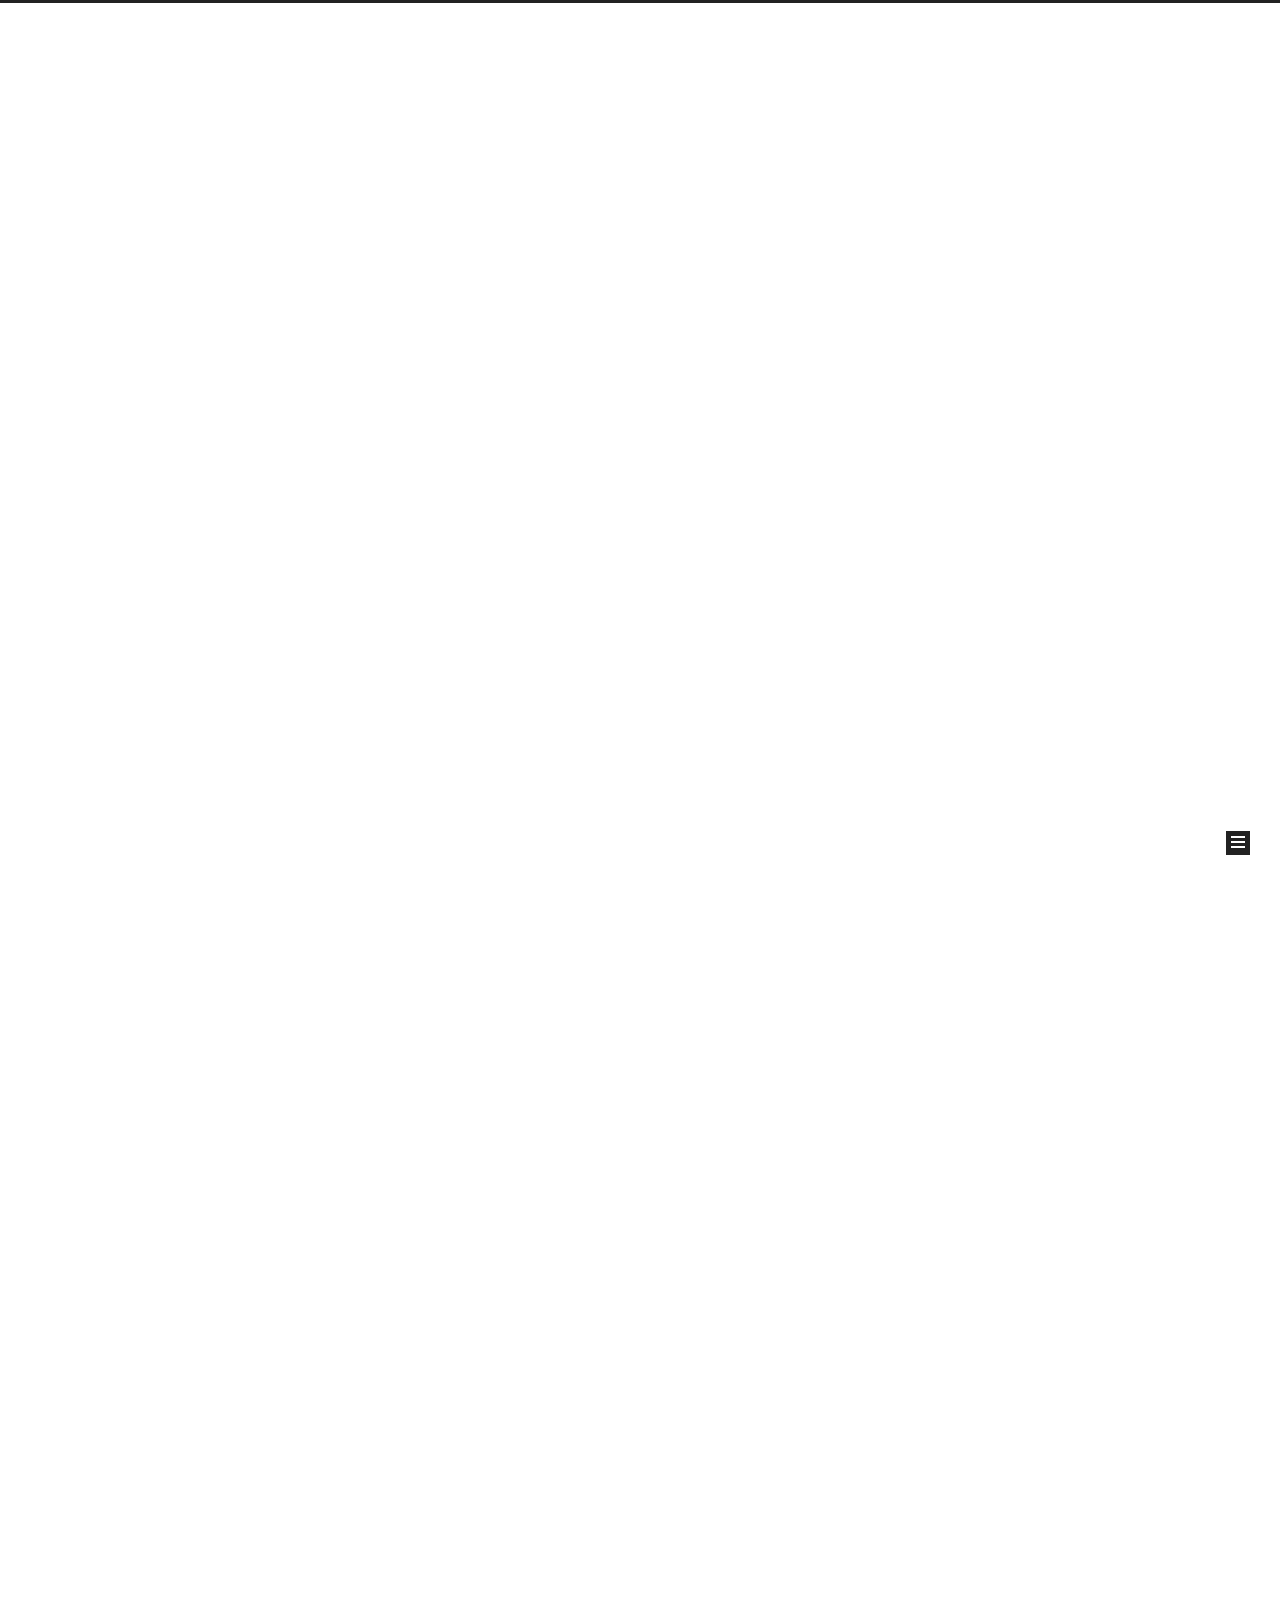
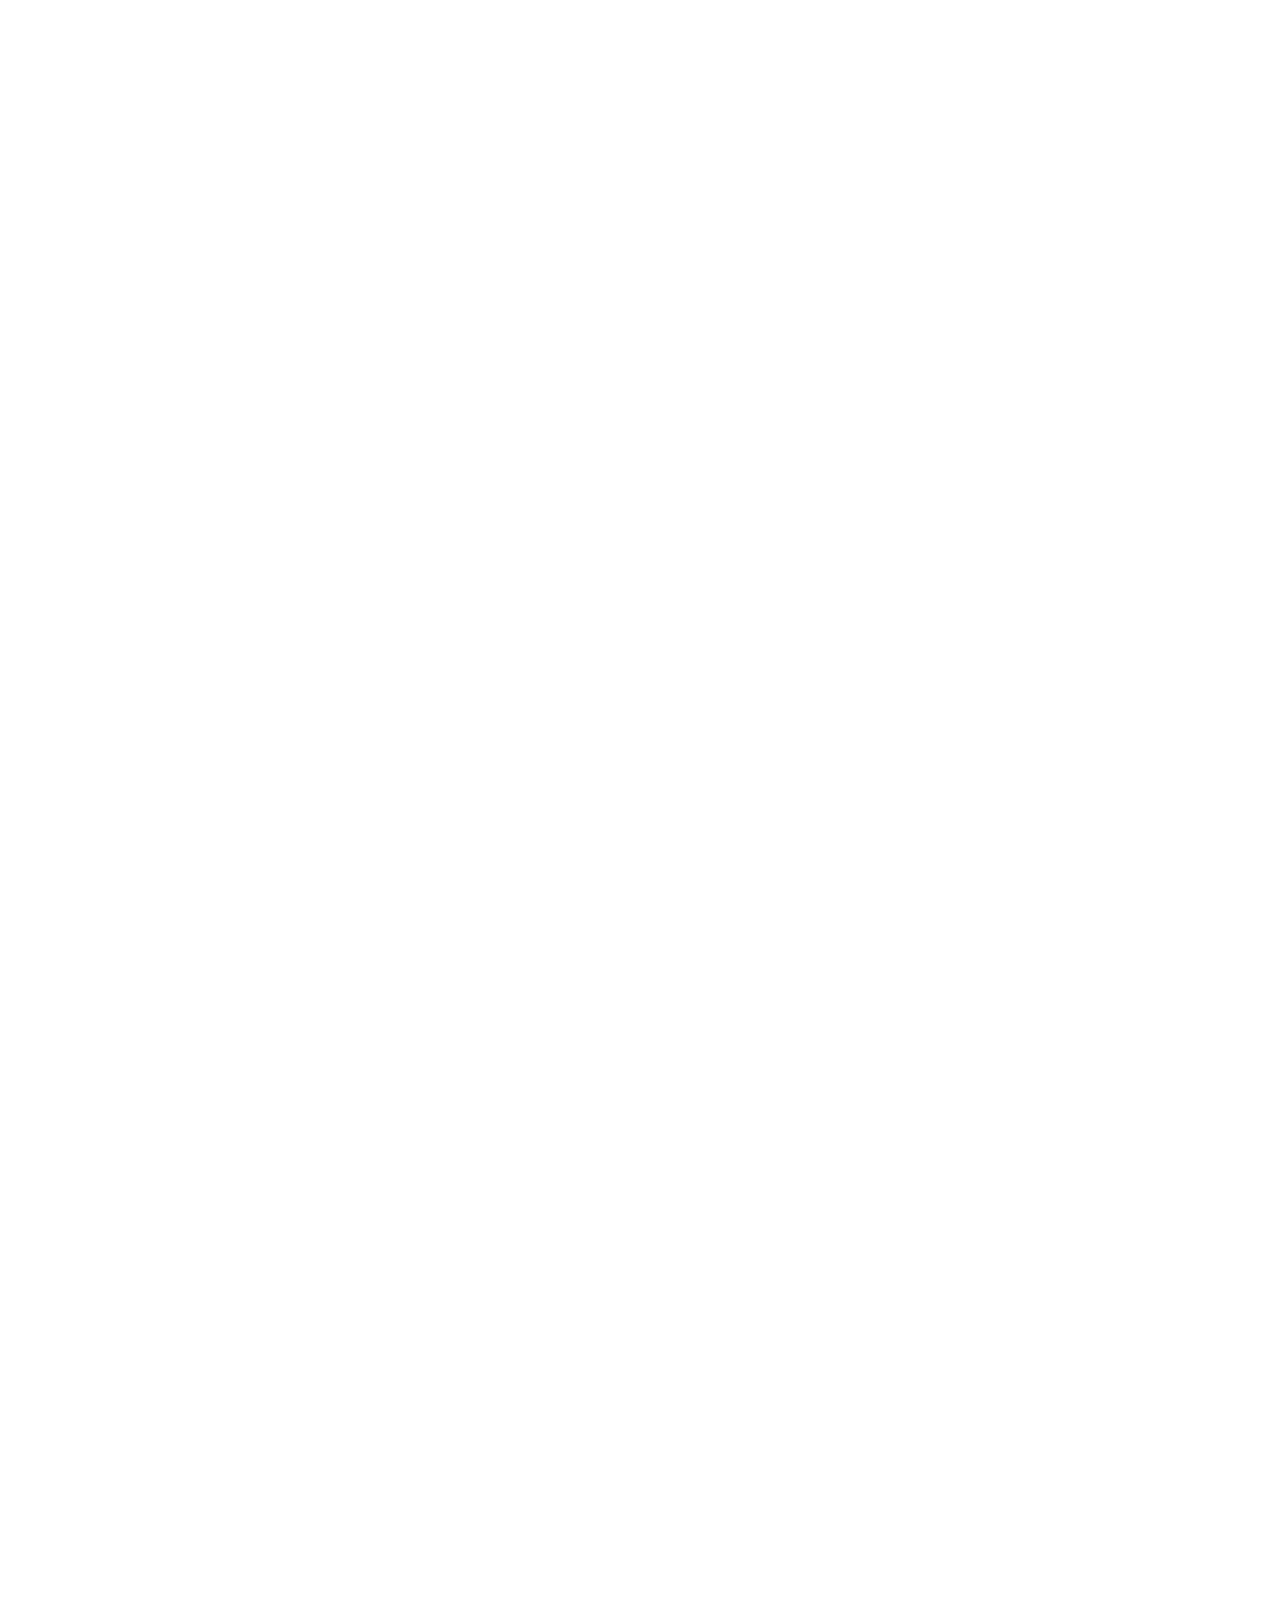
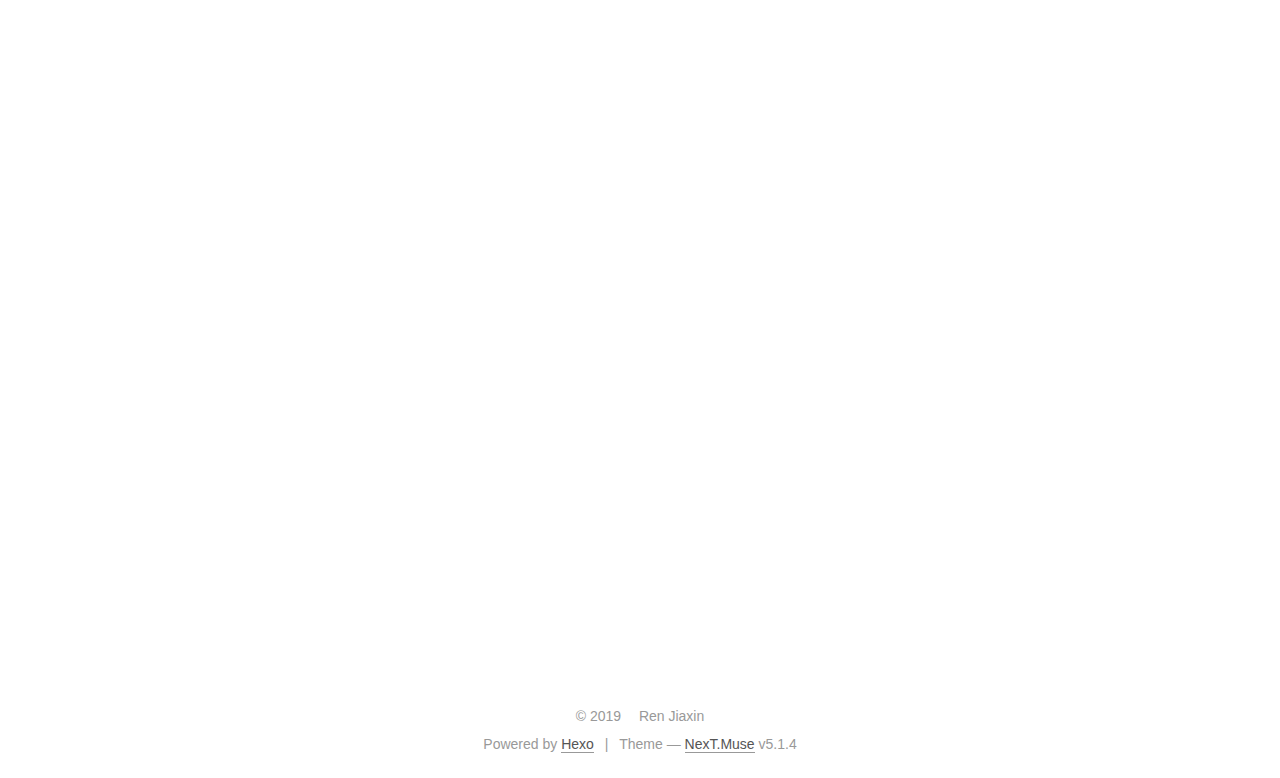
==== index.html @ fa65abf4 "Site updated: 2019-09-02 16:26:08" ====
<!DOCTYPE html>



  


<html class="theme-next muse use-motion" lang="en">
<head><meta name="generator" content="Hexo 3.9.0">
  <meta charset="UTF-8">
<meta http-equiv="X-UA-Compatible" content="IE=edge">
<meta name="viewport" content="width=device-width, initial-scale=1, maximum-scale=1">
<meta name="theme-color" content="#222">









<meta http-equiv="Cache-Control" content="no-transform">
<meta http-equiv="Cache-Control" content="no-siteapp">
















  
  
  <link href="/lib/fancybox/source/jquery.fancybox.css?v=2.1.5" rel="stylesheet" type="text/css">







<link href="/lib/font-awesome/css/font-awesome.min.css?v=4.6.2" rel="stylesheet" type="text/css">

<link href="/css/main.css?v=5.1.4" rel="stylesheet" type="text/css">


  <link rel="apple-touch-icon" sizes="180x180" href="/images/apple-touch-icon-next.png?v=5.1.4">


  <link rel="icon" type="image/png" sizes="32x32" href="/images/favicon-32x32-next.png?v=5.1.4">


  <link rel="icon" type="image/png" sizes="16x16" href="/images/favicon-16x16-next.png?v=5.1.4">


  <link rel="mask-icon" href="/images/logo.svg?v=5.1.4" color="#222">





  <meta name="keywords" content="Hexo, NexT">










<meta property="og:type" content="website">
<meta property="og:title" content="今天也是想当算法狗的一天">
<meta property="og:url" content="http://yoursite.com/index.html">
<meta property="og:site_name" content="今天也是想当算法狗的一天">
<meta property="og:locale" content="en">
<meta name="twitter:card" content="summary">
<meta name="twitter:title" content="今天也是想当算法狗的一天">



<script type="text/javascript" id="hexo.configurations">
  var NexT = window.NexT || {};
  var CONFIG = {
    root: '/',
    scheme: 'Muse',
    version: '5.1.4',
    sidebar: {"position":"left","display":"post","offset":12,"b2t":false,"scrollpercent":false,"onmobile":false},
    fancybox: true,
    tabs: true,
    motion: {"enable":true,"async":false,"transition":{"post_block":"fadeIn","post_header":"slideDownIn","post_body":"slideDownIn","coll_header":"slideLeftIn","sidebar":"slideUpIn"}},
    duoshuo: {
      userId: '0',
      author: 'Author'
    },
    algolia: {
      applicationID: '',
      apiKey: '',
      indexName: '',
      hits: {"per_page":10},
      labels: {"input_placeholder":"Search for Posts","hits_empty":"We didn't find any results for the search: ${query}","hits_stats":"${hits} results found in ${time} ms"}
    }
  };
</script>



  <link rel="canonical" href="http://yoursite.com/">





  <title>今天也是想当算法狗的一天</title>
  








</head>

<body itemscope itemtype="http://schema.org/WebPage" lang="en">

  
  
    
  

  <div class="container sidebar-position-left 
  page-home">
    <div class="headband"></div>

    <header id="header" class="header" itemscope itemtype="http://schema.org/WPHeader">
      <div class="header-inner"><div class="site-brand-wrapper">
  <div class="site-meta ">
    

    <div class="custom-logo-site-title">
      <a href="/" class="brand" rel="start">
        <span class="logo-line-before"><i></i></span>
        <span class="site-title">今天也是想当算法狗的一天</span>
        <span class="logo-line-after"><i></i></span>
      </a>
    </div>
      
        <p class="site-subtitle"></p>
      
  </div>

  <div class="site-nav-toggle">
    <button>
      <span class="btn-bar"></span>
      <span class="btn-bar"></span>
      <span class="btn-bar"></span>
    </button>
  </div>
</div>

<nav class="site-nav">
  

  
    <ul id="menu" class="menu">
      
        
        <li class="menu-item menu-item-home">
          <a href="/" rel="section">
            
              <i class="menu-item-icon fa fa-fw fa-home"></i> <br>
            
            Home
          </a>
        </li>
      
        
        <li class="menu-item menu-item-archives">
          <a href="/archives/" rel="section">
            
              <i class="menu-item-icon fa fa-fw fa-archive"></i> <br>
            
            Archives
          </a>
        </li>
      

      
    </ul>
  

  
</nav>



 </div>
    </header>

    <main id="main" class="main">
      <div class="main-inner">
        <div class="content-wrap">
          <div id="content" class="content">
            
  <section id="posts" class="posts-expand">
    
      

  

  
  
  

  <article class="post post-type-normal" itemscope itemtype="http://schema.org/Article">
  
  
  
  <div class="post-block">
    <link itemprop="mainEntityOfPage" href="http://yoursite.com/2019/09/02/numpy&pandas/">

    <span hidden itemprop="author" itemscope itemtype="http://schema.org/Person">
      <meta itemprop="name" content="Ren Jiaxin">
      <meta itemprop="description" content>
      <meta itemprop="image" content="/images/avatar.gif">
    </span>

    <span hidden itemprop="publisher" itemscope itemtype="http://schema.org/Organization">
      <meta itemprop="name" content="今天也是想当算法狗的一天">
    </span>

    
      <header class="post-header">

        
        
          <h1 class="post-title" itemprop="name headline">
                
                <a class="post-title-link" href="/2019/09/02/numpy&pandas/" itemprop="url">Numpy and Pandas</a></h1>
        

        <div class="post-meta">
          <span class="post-time">
            
              <span class="post-meta-item-icon">
                <i class="fa fa-calendar-o"></i>
              </span>
              
                <span class="post-meta-item-text">Posted on</span>
              
              <time title="Post created" itemprop="dateCreated datePublished" datetime="2019-09-02T16:17:01+08:00">
                2019-09-02
              </time>
            

            

            
          </span>

          
            <span class="post-category">
            
              <span class="post-meta-divider">|</span>
            
              <span class="post-meta-item-icon">
                <i class="fa fa-folder-o"></i>
              </span>
              
                <span class="post-meta-item-text">In</span>
              
              
                <span itemprop="about" itemscope itemtype="http://schema.org/Thing">
                  <a href="/categories/机器学习/" itemprop="url" rel="index">
                    <span itemprop="name">机器学习</span>
                  </a>
                </span>

                
                
              
            </span>
          

          
            
          

          
          

          

          

          

        </div>
      </header>
    

    
    
    
    <div class="post-body" itemprop="articleBody">

      
      

      
        
          
            <h2 id="Numpy"><a href="#Numpy" class="headerlink" title="Numpy"></a>Numpy</h2><h3 id="1-numpy-对文本的编辑"><a href="#1-numpy-对文本的编辑" class="headerlink" title="1.numpy 对文本的编辑"></a>1.numpy 对文本的编辑</h3><figure class="highlight c"><table><tr><td class="gutter"><pre><span class="line">1</span><br><span class="line">2</span><br><span class="line">3</span><br><span class="line">4</span><br><span class="line">5</span><br><span class="line">6</span><br><span class="line">7</span><br><span class="line">8</span><br></pre></td><td class="code"><pre><span class="line"><span class="keyword">import</span> numpy as np</span><br><span class="line"></span><br><span class="line">filename = '/Users/renjiaxin/Downloads/numpy/test.txt'</span><br><span class="line">file = open(filename,mode=<span class="string">'r'</span>)</span><br><span class="line">text = file.read()</span><br><span class="line">print(file.closed)</span><br><span class="line">file.close()</span><br><span class="line">print(text)</span><br></pre></td></tr></table></figure>

<h3 id="2-numpy对矩阵的操作"><a href="#2-numpy对矩阵的操作" class="headerlink" title="2.numpy对矩阵的操作"></a>2.numpy对矩阵的操作</h3><h4 id="①-矩阵的特性"><a href="#①-矩阵的特性" class="headerlink" title="① 矩阵的特性"></a>① 矩阵的特性</h4><figure class="highlight python"><table><tr><td class="gutter"><pre><span class="line">1</span><br><span class="line">2</span><br><span class="line">3</span><br><span class="line">4</span><br><span class="line">5</span><br><span class="line">6</span><br><span class="line">7</span><br></pre></td><td class="code"><pre><span class="line"><span class="keyword">import</span> numpy <span class="keyword">as</span> np</span><br><span class="line"></span><br><span class="line">array = np.array([[<span class="number">1</span>,<span class="number">2</span>,<span class="number">3</span>],[<span class="number">2</span>,<span class="number">3</span>,<span class="number">4</span>]])</span><br><span class="line">print(array)</span><br><span class="line">print(<span class="string">'Number of dim'</span>,array.ndim) <span class="comment">#矩阵的维数</span></span><br><span class="line">print(<span class="string">'shape'</span>,array.shape) <span class="comment">#矩阵的形状</span></span><br><span class="line">print(<span class="string">'size'</span>,array.size) <span class="comment">#矩阵的大小</span></span><br></pre></td></tr></table></figure>

<p>result :</p>
<p><img src="resources/76758A1B209EF211E8CE3A8E822C688A.jpg" alt></p>
<h4 id="②-矩阵的创建"><a href="#②-矩阵的创建" class="headerlink" title="② 矩阵的创建"></a>② 矩阵的创建</h4>
          
        
      
    </div>
    
    
    

    

    

    

    <footer class="post-footer">
      

      

      

      
      
        <div class="post-eof"></div>
      
    </footer>
  </div>
  
  
  
  </article>


    
      

  

  
  
  

  <article class="post post-type-通信" itemscope itemtype="http://schema.org/Article">
  
  
  
  <div class="post-block">
    <link itemprop="mainEntityOfPage" href="http://yoursite.com/2019/09/02/communication/">

    <span hidden itemprop="author" itemscope itemtype="http://schema.org/Person">
      <meta itemprop="name" content="Ren Jiaxin">
      <meta itemprop="description" content>
      <meta itemprop="image" content="/images/avatar.gif">
    </span>

    <span hidden itemprop="publisher" itemscope itemtype="http://schema.org/Organization">
      <meta itemprop="name" content="今天也是想当算法狗的一天">
    </span>

    
      <header class="post-header">

        
        
          <h1 class="post-title" itemprop="name headline">
                
                <a class="post-title-link" href="/2019/09/02/communication/" itemprop="url">通信和机器学习深度学习的结合</a></h1>
        

        <div class="post-meta">
          <span class="post-time">
            
              <span class="post-meta-item-icon">
                <i class="fa fa-calendar-o"></i>
              </span>
              
                <span class="post-meta-item-text">Posted on</span>
              
              <time title="Post created" itemprop="dateCreated datePublished" datetime="2019-09-02T16:15:08+08:00">
                2019-09-02
              </time>
            

            

            
          </span>

          
            <span class="post-category">
            
              <span class="post-meta-divider">|</span>
            
              <span class="post-meta-item-icon">
                <i class="fa fa-folder-o"></i>
              </span>
              
                <span class="post-meta-item-text">In</span>
              
              
                <span itemprop="about" itemscope itemtype="http://schema.org/Thing">
                  <a href="/categories/通信/" itemprop="url" rel="index">
                    <span itemprop="name">通信</span>
                  </a>
                </span>

                
                
              
            </span>
          

          

          
          

          

          

          

        </div>
      </header>
    

    
    
    
    <div class="post-body" itemprop="articleBody">

      
      

      
        
          
            <h2 id="信道估计"><a href="#信道估计" class="headerlink" title="信道估计"></a>信道估计</h2><p>&ensp;&ensp;&ensp;&ensp;在大规模 MIMO 波束毫米波场景下，信道估计极具挑战性，尤其是在天线阵列密集、接收机配备的射频链路受限的场景。</p>
<h4 id="1-Deep-learning-based-channel-estimation-for-beamspace-mmWave-massive-MIMO-systems"><a href="#1-Deep-learning-based-channel-estimation-for-beamspace-mmWave-massive-MIMO-systems" class="headerlink" title="1.Deep learning-based channel estimation for beamspace mmWave massive MIMO systems"></a>1.<a href="https://arxiv.org/pdf/1802.01290.pdf" target="_blank" rel="noopener">Deep learning-based channel estimation for beamspace mmWave massive MIMO systems</a></h4><p>&ensp;&ensp;&ensp;&ensp;LDAMP网络来解决这一信道估计问题。该网络将信道矩阵视作二维图像作为输入，并将降噪的卷积神经网络融合到迭代信号重建算法中进行信道估计。它不是直接从含有噪声的信道图像中学习信道图像，而是先学习残余噪声，然后通过相减操作获得信道估计的图像。</p>
<hr>
<h4 id="2-Learning-the-MMSE-channel-estimator"><a href="#2-Learning-the-MMSE-channel-estimator" class="headerlink" title="2.Learning the MMSE channel estimator"></a>2.<a href="https://arxiv.org/pdf/1707.05674.pdf" target="_blank" rel="noopener">Learning the MMSE channel estimator</a></h4><p>&ensp;&ensp;&ensp;&ensp;基于深度学习的信道估计器，其中估计的信道向量为条件高斯随机变量，协方差矩阵具有随机性。如果协方差矩阵具有特普利兹特性和移不变的结构特性，则 MMSE 信道估计器的复杂度将降低很多。在信道的协方差矩阵不具备上述特性时，信道估计的复杂度将会变得很大。为了降低信道估计的复杂度，论文仍假设采用 MMSE的结构模型，并利用 CNN 对误差进行补偿。</p>
<hr>
<h2 id="信号检测"><a href="#信号检测" class="headerlink" title="信号检测"></a>信号检测</h2><h4 id="1-Power-of-deep-learning-for-channel-estimation-and-signal-detection-in-OFDM-systems"><a href="#1-Power-of-deep-learning-for-channel-estimation-and-signal-detection-in-OFDM-systems" class="headerlink" title="1. Power of deep learning for channel estimation and signal detection in OFDM systems"></a>1.<a href="https://arxiv.org/pdf/1708.08514.pdf" target="_blank" rel="noopener"> Power of deep learning for channel estimation and signal detection in OFDM systems</a></h4><p>&ensp;&ensp;&ensp;&ensp;利用 DNN 实现 OFDM系统中的信号检测问题。论文将信道估计和信号检测视为一个整体，直接用 DNN 实现由接收信号到原始信号的映射。<br>&ensp;&ensp;&ensp;&ensp;缺点：1.训练时间和复杂度较高；2.非线性情况还没有得到很好地解决。</p>
<h4 id="2-Deep-MIMO-detection"><a href="#2-Deep-MIMO-detection" class="headerlink" title="2.Deep MIMO detection"></a>2.<a href="https://arxiv.org/pdf/1706.01151.pdf" target="_blank" rel="noopener">Deep MIMO detection</a></h4><p>&ensp;&ensp;&ensp;&ensp; MIMO 系统的信号重建问题，提出了信号检测算法 DetNet。DetNet 在最大似然法基础上加入梯度下降算法，从而生成一个深度学习网络。</p>
<hr>
<h2 id="信道状态信息-CSI-的反馈与重建"><a href="#信道状态信息-CSI-的反馈与重建" class="headerlink" title="信道状态信息(CSI)的反馈与重建"></a>信道状态信息(CSI)的反馈与重建</h2><hr>
<h2 id="信道解码"><a href="#信道解码" class="headerlink" title="信道解码"></a>信道解码</h2><hr>
<h2 id="端到端的通信系统"><a href="#端到端的通信系统" class="headerlink" title="端到端的通信系统"></a>端到端的通信系统</h2><p>###PAPR的非线性</p>

          
        
      
    </div>
    
    
    

    

    

    

    <footer class="post-footer">
      

      

      

      
      
        <div class="post-eof"></div>
      
    </footer>
  </div>
  
  
  
  </article>


    
      

  

  
  
  

  <article class="post post-type-normal" itemscope itemtype="http://schema.org/Article">
  
  
  
  <div class="post-block">
    <link itemprop="mainEntityOfPage" href="http://yoursite.com/2019/09/02/hello-world/">

    <span hidden itemprop="author" itemscope itemtype="http://schema.org/Person">
      <meta itemprop="name" content="Ren Jiaxin">
      <meta itemprop="description" content>
      <meta itemprop="image" content="/images/avatar.gif">
    </span>

    <span hidden itemprop="publisher" itemscope itemtype="http://schema.org/Organization">
      <meta itemprop="name" content="今天也是想当算法狗的一天">
    </span>

    
      <header class="post-header">

        
        
          <h1 class="post-title" itemprop="name headline">
                
                <a class="post-title-link" href="/2019/09/02/hello-world/" itemprop="url">Hello World</a></h1>
        

        <div class="post-meta">
          <span class="post-time">
            
              <span class="post-meta-item-icon">
                <i class="fa fa-calendar-o"></i>
              </span>
              
                <span class="post-meta-item-text">Posted on</span>
              
              <time title="Post created" itemprop="dateCreated datePublished" datetime="2019-09-02T15:06:28+08:00">
                2019-09-02
              </time>
            

            

            
          </span>

          

          
            
          

          
          

          

          

          

        </div>
      </header>
    

    
    
    
    <div class="post-body" itemprop="articleBody">

      
      

      
        
          
            <p>Welcome to <a href="https://hexo.io/" target="_blank" rel="noopener">Hexo</a>! This is your very first post. Check <a href="https://hexo.io/docs/" target="_blank" rel="noopener">documentation</a> for more info. If you get any problems when using Hexo, you can find the answer in <a href="https://hexo.io/docs/troubleshooting.html" target="_blank" rel="noopener">troubleshooting</a> or you can ask me on <a href="https://github.com/hexojs/hexo/issues" target="_blank" rel="noopener">GitHub</a>.</p>
<h2 id="Quick-Start"><a href="#Quick-Start" class="headerlink" title="Quick Start"></a>Quick Start</h2><h3 id="Create-a-new-post"><a href="#Create-a-new-post" class="headerlink" title="Create a new post"></a>Create a new post</h3><figure class="highlight bash"><table><tr><td class="gutter"><pre><span class="line">1</span><br></pre></td><td class="code"><pre><span class="line">$ hexo new <span class="string">"My New Post"</span></span><br></pre></td></tr></table></figure>

<p>More info: <a href="https://hexo.io/docs/writing.html" target="_blank" rel="noopener">Writing</a></p>
<h3 id="Run-server"><a href="#Run-server" class="headerlink" title="Run server"></a>Run server</h3><figure class="highlight bash"><table><tr><td class="gutter"><pre><span class="line">1</span><br></pre></td><td class="code"><pre><span class="line">$ hexo server</span><br></pre></td></tr></table></figure>

<p>More info: <a href="https://hexo.io/docs/server.html" target="_blank" rel="noopener">Server</a></p>
<h3 id="Generate-static-files"><a href="#Generate-static-files" class="headerlink" title="Generate static files"></a>Generate static files</h3><figure class="highlight bash"><table><tr><td class="gutter"><pre><span class="line">1</span><br></pre></td><td class="code"><pre><span class="line">$ hexo generate</span><br></pre></td></tr></table></figure>

<p>More info: <a href="https://hexo.io/docs/generating.html" target="_blank" rel="noopener">Generating</a></p>
<h3 id="Deploy-to-remote-sites"><a href="#Deploy-to-remote-sites" class="headerlink" title="Deploy to remote sites"></a>Deploy to remote sites</h3><figure class="highlight bash"><table><tr><td class="gutter"><pre><span class="line">1</span><br></pre></td><td class="code"><pre><span class="line">$ hexo deploy</span><br></pre></td></tr></table></figure>

<p>More info: <a href="https://hexo.io/docs/deployment.html" target="_blank" rel="noopener">Deployment</a></p>

          
        
      
    </div>
    
    
    

    

    

    

    <footer class="post-footer">
      

      

      

      
      
        <div class="post-eof"></div>
      
    </footer>
  </div>
  
  
  
  </article>


    
  </section>

  


          </div>
          


          

        </div>
        
          
  
  <div class="sidebar-toggle">
    <div class="sidebar-toggle-line-wrap">
      <span class="sidebar-toggle-line sidebar-toggle-line-first"></span>
      <span class="sidebar-toggle-line sidebar-toggle-line-middle"></span>
      <span class="sidebar-toggle-line sidebar-toggle-line-last"></span>
    </div>
  </div>

  <aside id="sidebar" class="sidebar">
    
    <div class="sidebar-inner">

      

      

      <section class="site-overview-wrap sidebar-panel sidebar-panel-active">
        <div class="site-overview">
          <div class="site-author motion-element" itemprop="author" itemscope itemtype="http://schema.org/Person">
            
              <p class="site-author-name" itemprop="name">Ren Jiaxin</p>
              <p class="site-description motion-element" itemprop="description"></p>
          </div>

          <nav class="site-state motion-element">

            
              <div class="site-state-item site-state-posts">
              
                <a href="/archives/">
              
                  <span class="site-state-item-count">3</span>
                  <span class="site-state-item-name">posts</span>
                </a>
              </div>
            

            
              
              
              <div class="site-state-item site-state-categories">
                <a href="/categories/index.html">
                  <span class="site-state-item-count">2</span>
                  <span class="site-state-item-name">categories</span>
                </a>
              </div>
            

            
              
              
              <div class="site-state-item site-state-tags">
                <a href="/tags/index.html">
                  <span class="site-state-item-count">2</span>
                  <span class="site-state-item-name">tags</span>
                </a>
              </div>
            

          </nav>

          

          

          
          

          
          

          

        </div>
      </section>

      

      

    </div>
  </aside>


        
      </div>
    </main>

    <footer id="footer" class="footer">
      <div class="footer-inner">
        <div class="copyright">&copy; <span itemprop="copyrightYear">2019</span>
  <span class="with-love">
    <i class="fa fa-user"></i>
  </span>
  <span class="author" itemprop="copyrightHolder">Ren Jiaxin</span>

  
</div>


  <div class="powered-by">Powered by <a class="theme-link" target="_blank" href="https://hexo.io">Hexo</a></div>



  <span class="post-meta-divider">|</span>



  <div class="theme-info">Theme &mdash; <a class="theme-link" target="_blank" href="https://github.com/iissnan/hexo-theme-next">NexT.Muse</a> v5.1.4</div>




        







        
      </div>
    </footer>

    
      <div class="back-to-top">
        <i class="fa fa-arrow-up"></i>
        
      </div>
    

    

  </div>

  

<script type="text/javascript">
  if (Object.prototype.toString.call(window.Promise) !== '[object Function]') {
    window.Promise = null;
  }
</script>









  












  
  
    <script type="text/javascript" src="/lib/jquery/index.js?v=2.1.3"></script>
  

  
  
    <script type="text/javascript" src="/lib/fastclick/lib/fastclick.min.js?v=1.0.6"></script>
  

  
  
    <script type="text/javascript" src="/lib/jquery_lazyload/jquery.lazyload.js?v=1.9.7"></script>
  

  
  
    <script type="text/javascript" src="/lib/velocity/velocity.min.js?v=1.2.1"></script>
  

  
  
    <script type="text/javascript" src="/lib/velocity/velocity.ui.min.js?v=1.2.1"></script>
  

  
  
    <script type="text/javascript" src="/lib/fancybox/source/jquery.fancybox.pack.js?v=2.1.5"></script>
  


  


  <script type="text/javascript" src="/js/src/utils.js?v=5.1.4"></script>

  <script type="text/javascript" src="/js/src/motion.js?v=5.1.4"></script>



  
  

  

  


  <script type="text/javascript" src="/js/src/bootstrap.js?v=5.1.4"></script>



  


  




	





  





  












  





  

  

  

  
  

  

  

  

</body>
</html>
---- css/main.css ----
/* normalize.css v3.0.2 | MIT License | git.io/normalize */
html {
  font-family: sans-serif; /* 1 */
  -ms-text-size-adjust: 100%; /* 2 */
  -webkit-text-size-adjust: 100%; /* 2 */
}
body {
  margin: 0;
}
article,
aside,
details,
figcaption,
figure,
footer,
header,
hgroup,
main,
menu,
nav,
section,
summary {
  display: block;
}
audio,
canvas,
progress,
video {
  display: inline-block; /* 1 */
  vertical-align: baseline; /* 2 */
}
audio:not([controls]) {
  display: none;
  height: 0;
}
[hidden],
template {
  display: none;
}
a {
  background-color: transparent;
}
a:active,
a:hover {
  outline: 0;
}
abbr[title] {
  border-bottom: 1px dotted;
}
b,
strong {
  font-weight: bold;
}
dfn {
  font-style: italic;
}
h1 {
  font-size: 2em;
  margin: 0.67em 0;
}
mark {
  background: #ff0;
  color: #000;
}
small {
  font-size: 80%;
}
sub,
sup {
  font-size: 75%;
  line-height: 0;
  position: relative;
  vertical-align: baseline;
}
sup {
  top: -0.5em;
}
sub {
  bottom: -0.25em;
}
img {
  border: 0;
}
svg:not(:root) {
  overflow: hidden;
}
figure {
  margin: 1em 40px;
}
hr {
  -moz-box-sizing: content-box;
  box-sizing: content-box;
  height: 0;
}
pre {
  overflow: auto;
}
code,
kbd,
pre,
samp {
  font-family: monospace, monospace;
  font-size: 1em;
}
button,
input,
optgroup,
select,
textarea {
  color: inherit; /* 1 */
  font: inherit; /* 2 */
  margin: 0; /* 3 */
}
button {
  overflow: visible;
}
button,
select {
  text-transform: none;
}
button,
html input[type="button"],
input[type="reset"],
input[type="submit"] {
  -webkit-appearance: button; /* 2 */
  cursor: pointer; /* 3 */
}
button[disabled],
html input[disabled] {
  cursor: default;
}
button::-moz-focus-inner,
input::-moz-focus-inner {
  border: 0;
  padding: 0;
}
input {
  line-height: normal;
}
input[type="checkbox"],
input[type="radio"] {
  box-sizing: border-box; /* 1 */
  padding: 0; /* 2 */
}
input[type="number"]::-webkit-inner-spin-button,
input[type="number"]::-webkit-outer-spin-button {
  height: auto;
}
input[type="search"] {
  -webkit-appearance: textfield; /* 1 */
  -moz-box-sizing: content-box;
  -webkit-box-sizing: content-box; /* 2 */
  box-sizing: content-box;
}
input[type="search"]::-webkit-search-cancel-button,
input[type="search"]::-webkit-search-decoration {
  -webkit-appearance: none;
}
fieldset {
  border: 1px solid #c0c0c0;
  margin: 0 2px;
  padding: 0.35em 0.625em 0.75em;
}
legend {
  border: 0; /* 1 */
  padding: 0; /* 2 */
}
textarea {
  overflow: auto;
}
optgroup {
  font-weight: bold;
}
table {
  border-collapse: collapse;
  border-spacing: 0;
}
td,
th {
  padding: 0;
}
::selection {
  background: #262a30;
  color: #fff;
}
body {
  position: relative;
  font-family: 'Lato', "PingFang SC", "Microsoft YaHei", sans-serif;
  font-size: 14px;
  line-height: 2;
  color: #555;
  background: #fff;
}
@media (max-width: 767px) {
  body {
    padding-right: 0 !important;
  }
}
@media (min-width: 768px) and (max-width: 991px) {
  body {
    padding-right: 0 !important;
  }
}
@media (min-width: 1600px) {
  body {
    font-size: 16px;
  }
}
h1,
h2,
h3,
h4,
h5,
h6 {
  margin: 0;
  padding: 0;
  font-weight: bold;
  line-height: 1.5;
  font-family: 'Lato', "PingFang SC", "Microsoft YaHei", sans-serif;
}
h2,
h3,
h4,
h5,
h6 {
  margin: 20px 0 15px;
}
h1 {
  font-size: 22px;
}
@media (max-width: 767px) {
  h1 {
    font-size: 18px;
  }
}
h2 {
  font-size: 20px;
}
@media (max-width: 767px) {
  h2 {
    font-size: 16px;
  }
}
h3 {
  font-size: 18px;
}
@media (max-width: 767px) {
  h3 {
    font-size: 14px;
  }
}
h4 {
  font-size: 16px;
}
@media (max-width: 767px) {
  h4 {
    font-size: 12px;
  }
}
h5 {
  font-size: 14px;
}
@media (max-width: 767px) {
  h5 {
    font-size: 10px;
  }
}
h6 {
  font-size: 12px;
}
@media (max-width: 767px) {
  h6 {
    font-size: 8px;
  }
}
p {
  margin: 0 0 20px 0;
}
a {
  color: #555;
  text-decoration: none;
  outline: none;
  border-bottom: 1px solid #999;
  word-wrap: break-word;
}
a:hover {
  color: #222;
  border-bottom-color: #222;
}
blockquote {
  margin: 0;
  padding: 0;
}
img {
  display: block;
  margin: auto;
  max-width: 100%;
  height: auto;
}
hr {
  margin: 40px 0;
  height: 3px;
  border: none;
  background-color: #ddd;
  background-image: repeating-linear-gradient(-45deg, #fff, #fff 4px, transparent 4px, transparent 8px);
}
blockquote {
  padding: 0 15px;
  color: #666;
  border-left: 4px solid #ddd;
}
blockquote cite::before {
  content: "-";
  padding: 0 5px;
}
dt {
  font-weight: 700;
}
dd {
  margin: 0;
  padding: 0;
}
kbd {
  border: 1px solid #ccc;
  border-radius: 0.2em;
  box-shadow: 0.1em 0.1em 0.2em rgba(0,0,0,0.1);
  background-color: #f9f9f9;
  font-family: inherit;
  background-image: -webkit-linear-gradient(top, #eee, #fff, #eee);
  padding: 0.1em 0.3em;
  white-space: nowrap;
}
.text-left {
  text-align: left;
}
.text-center {
  text-align: center;
}
.text-right {
  text-align: right;
}
.text-justify {
  text-align: justify;
}
.text-nowrap {
  white-space: nowrap;
}
.text-lowercase {
  text-transform: lowercase;
}
.text-uppercase {
  text-transform: uppercase;
}
.text-capitalize {
  text-transform: capitalize;
}
.center-block {
  display: block;
  margin-left: auto;
  margin-right: auto;
}
.clearfix:before,
.clearfix:after {
  content: " ";
  display: table;
}
.clearfix:after {
  clear: both;
}
.pullquote {
  width: 45%;
}
.pullquote.left {
  float: left;
  margin-left: 5px;
  margin-right: 10px;
}
.pullquote.right {
  float: right;
  margin-left: 10px;
  margin-right: 5px;
}
.affix.affix.affix {
  position: fixed;
}
.translation {
  margin-top: -20px;
  font-size: 14px;
  color: #999;
}
.scrollbar-measure {
  width: 100px;
  height: 100px;
  overflow: scroll;
  position: absolute;
  top: -9999px;
}
.use-motion .motion-element {
  opacity: 0;
}
table {
  margin: 20px 0;
  width: 100%;
  border-collapse: collapse;
  border-spacing: 0;
  border: 1px solid #ddd;
  font-size: 14px;
  table-layout: fixed;
  word-wrap: break-all;
}
table>tbody>tr:nth-of-type(odd) {
  background-color: #f9f9f9;
}
table>tbody>tr:hover {
  background-color: #f5f5f5;
}
caption,
th,
td {
  padding: 8px;
  text-align: left;
  vertical-align: middle;
  font-weight: normal;
}
th,
td {
  border-bottom: 3px solid #ddd;
  border-right: 1px solid #eee;
}
th {
  padding-bottom: 10px;
  font-weight: 700;
}
td {
  border-bottom-width: 1px;
}
html,
body {
  height: 100%;
}
.container {
  position: relative;
  min-height: 100%;
}
.header-inner {
  margin: 0 auto;
  padding: 100px 0 70px;
  width: 700px;
}
@media (min-width: 1600px) {
  .container .header-inner {
    width: 900px;
  }
}
.main {
  padding-bottom: 150px;
}
.main-inner {
  margin: 0 auto;
  width: 700px;
}
@media (min-width: 1600px) {
  .container .main-inner {
    width: 900px;
  }
}
.footer {
  position: absolute;
  left: 0;
  bottom: 0;
  width: 100%;
  min-height: 50px;
}
.footer-inner {
  box-sizing: border-box;
  margin: 20px auto;
  width: 700px;
}
@media (min-width: 1600px) {
  .container .footer-inner {
    width: 900px;
  }
}
pre,
.highlight {
  overflow: auto;
  margin: 20px 0;
  padding: 0;
  font-size: 13px;
  color: #4d4d4c;
  background: #f7f7f7;
  line-height: 1.6;
}
pre,
code {
  font-family: consolas, Menlo, "PingFang SC", "Microsoft YaHei", monospace;
}
code {
  padding: 2px 4px;
  word-wrap: break-word;
  color: #555;
  background: #eee;
  border-radius: 3px;
  font-size: 13px;
}
pre {
  padding: 10px;
}
pre code {
  padding: 0;
  color: #4d4d4c;
  background: none;
  text-shadow: none;
}
.highlight {
  border-radius: 1px;
}
.highlight pre {
  border: none;
  margin: 0;
  padding: 10px 0;
}
.highlight table {
  margin: 0;
  width: auto;
  border: none;
}
.highlight td {
  border: none;
  padding: 0;
}
.highlight figcaption {
  font-size: 1em;
  color: #4d4d4c;
  line-height: 1em;
  margin-bottom: 1em;
}
.highlight figcaption:before,
.highlight figcaption:after {
  content: " ";
  display: table;
}
.highlight figcaption:after {
  clear: both;
}
.highlight figcaption a {
  float: right;
  color: #4d4d4c;
}
.highlight figcaption a:hover {
  border-bottom-color: #4d4d4c;
}
.highlight .gutter pre {
  padding-left: 10px;
  padding-right: 10px;
  color: #869194;
  text-align: right;
  background-color: #eff2f3;
}
.highlight .code pre {
  width: 100%;
  padding-left: 10px;
  padding-right: 10px;
  background-color: #f7f7f7;
}
.highlight .line {
  height: 20px;
}
.gutter {
  -webkit-user-select: none;
  -moz-user-select: none;
  -ms-user-select: none;
  user-select: none;
}
.gist table {
  width: auto;
}
.gist table td {
  border: none;
}
pre .deletion {
  background: #fdd;
}
pre .addition {
  background: #dfd;
}
pre .meta {
  color: #8959a8;
}
pre .comment {
  color: #8e908c;
}
pre .variable,
pre .attribute,
pre .tag,
pre .regexp,
pre .ruby .constant,
pre .xml .tag .title,
pre .xml .pi,
pre .xml .doctype,
pre .html .doctype,
pre .css .id,
pre .css .class,
pre .css .pseudo {
  color: #c82829;
}
pre .number,
pre .preprocessor,
pre .built_in,
pre .literal,
pre .params,
pre .constant,
pre .command {
  color: #f5871f;
}
pre .ruby .class .title,
pre .css .rules .attribute,
pre .string,
pre .value,
pre .inheritance,
pre .header,
pre .ruby .symbol,
pre .xml .cdata,
pre .special,
pre .number,
pre .formula {
  color: #718c00;
}
pre .title,
pre .css .hexcolor {
  color: #3e999f;
}
pre .function,
pre .python .decorator,
pre .python .title,
pre .ruby .function .title,
pre .ruby .title .keyword,
pre .perl .sub,
pre .javascript .title,
pre .coffeescript .title {
  color: #4271ae;
}
pre .keyword,
pre .javascript .function {
  color: #8959a8;
}
.full-image.full-image.full-image.full-image {
  border: none;
  max-width: 100%;
  width: auto;
  margin: 20px auto 25px;
}
@media (min-width: 992px) {
  .full-image.full-image.full-image.full-image {
    max-width: none;
    width: 110%;
    margin: 25px -5%;
  }
}
.blockquote-center,
.page-home .post-type-quote blockquote,
.page-post-detail .post-type-quote blockquote {
  position: relative;
  margin: 40px 0;
  padding: 0;
  border-left: none;
  text-align: center;
}
.blockquote-center::before,
.page-home .post-type-quote blockquote::before,
.page-post-detail .post-type-quote blockquote::before,
.blockquote-center::after,
.page-home .post-type-quote blockquote::after,
.page-post-detail .post-type-quote blockquote::after {
  position: absolute;
  content: ' ';
  display: block;
  width: 100%;
  height: 24px;
  opacity: 0.2;
  background-repeat: no-repeat;
  background-position: 0 -6px;
  background-size: 22px 22px;
}
.blockquote-center::before,
.page-home .post-type-quote blockquote::before,
.page-post-detail .post-type-quote blockquote::before {
  top: -20px;
  background-image: url("../images/quote-l.svg");
  border-top: 1px solid #ccc;
}
.blockquote-center::after,
.page-home .post-type-quote blockquote::after,
.page-post-detail .post-type-quote blockquote::after {
  bottom: -20px;
  background-image: url("../images/quote-r.svg");
  border-bottom: 1px solid #ccc;
  background-position: 100% 8px;
}
.blockquote-center p,
.page-home .post-type-quote blockquote p,
.page-post-detail .post-type-quote blockquote p,
.blockquote-center div,
.page-home .post-type-quote blockquote div,
.page-post-detail .post-type-quote blockquote div {
  text-align: center;
}
.post .post-body .group-picture img {
  box-sizing: border-box;
  padding: 0 3px;
  border: none;
}
.post .group-picture-row {
  overflow: hidden;
  margin-top: 6px;
}
.post .group-picture-row:first-child {
  margin-top: 0;
}
.post .group-picture-column {
  float: left;
}
.page-post-detail .post-body .group-picture-column {
  float: none;
  margin-top: 10px;
  width: auto !important;
}
.page-post-detail .post-body .group-picture-column img {
  margin: 0 auto;
}
.page-archive .group-picture-container {
  overflow: hidden;
}
.page-archive .group-picture-row {
  float: left;
}
.page-archive .group-picture-row:first-child {
  margin-top: 6px;
}
.page-archive .group-picture-column {
  max-width: 150px;
  max-height: 150px;
}
.post-body .note {
  position: relative;
  padding: 15px;
  margin-bottom: 20px;
  border: 1px solid #eee;
  border-left-width: 5px;
  border-radius: 3px;
}
.post-body .note h2,
.post-body .note h3,
.post-body .note h4,
.post-body .note h5,
.post-body .note h6 {
  margin-top: 0;
  margin-bottom: 0;
  border-bottom: initial;
  padding-top: 0 !important;
}
.post-body .note p:first-child,
.post-body .note ul:first-child,
.post-body .note ol:first-child,
.post-body .note table:first-child,
.post-body .note pre:first-child,
.post-body .note blockquote:first-child {
  margin-top: 0;
}
.post-body .note p:last-child,
.post-body .note ul:last-child,
.post-body .note ol:last-child,
.post-body .note table:last-child,
.post-body .note pre:last-child,
.post-body .note blockquote:last-child {
  margin-bottom: 0;
}
.post-body .note.default {
  border-left-color: #777;
}
.post-body .note.default h2,
.post-body .note.default h3,
.post-body .note.default h4,
.post-body .note.default h5,
.post-body .note.default h6 {
  color: #777;
}
.post-body .note.primary {
  border-left-color: #6f42c1;
}
.post-body .note.primary h2,
.post-body .note.primary h3,
.post-body .note.primary h4,
.post-body .note.primary h5,
.post-body .note.primary h6 {
  color: #6f42c1;
}
.post-body .note.info {
  border-left-color: #428bca;
}
.post-body .note.info h2,
.post-body .note.info h3,
.post-body .note.info h4,
.post-body .note.info h5,
.post-body .note.info h6 {
  color: #428bca;
}
.post-body .note.success {
  border-left-color: #5cb85c;
}
.post-body .note.success h2,
.post-body .note.success h3,
.post-body .note.success h4,
.post-body .note.success h5,
.post-body .note.success h6 {
  color: #5cb85c;
}
.post-body .note.warning {
  border-left-color: #f0ad4e;
}
.post-body .note.warning h2,
.post-body .note.warning h3,
.post-body .note.warning h4,
.post-body .note.warning h5,
.post-body .note.warning h6 {
  color: #f0ad4e;
}
.post-body .note.danger {
  border-left-color: #d9534f;
}
.post-body .note.danger h2,
.post-body .note.danger h3,
.post-body .note.danger h4,
.post-body .note.danger h5,
.post-body .note.danger h6 {
  color: #d9534f;
}
.post-body .label {
  display: inline;
  padding: 0 2px;
  white-space: nowrap;
}
.post-body .label.default {
  background-color: #f0f0f0;
}
.post-body .label.primary {
  background-color: #efe6f7;
}
.post-body .label.info {
  background-color: #e5f2f8;
}
.post-body .label.success {
  background-color: #e7f4e9;
}
.post-body .label.warning {
  background-color: #fcf6e1;
}
.post-body .label.danger {
  background-color: #fae8eb;
}
.post-body .tabs {
  position: relative;
  display: block;
  margin-bottom: 20px;
  padding-top: 10px;
}
.post-body .tabs ul.nav-tabs {
  margin: 0;
  padding: 0;
  display: flex;
  margin-bottom: -1px;
}
@media (max-width: 413px) {
  .post-body .tabs ul.nav-tabs {
    display: block;
    margin-bottom: 5px;
  }
}
.post-body .tabs ul.nav-tabs li.tab {
  list-style-type: none !important;
  margin: 0 0.25em 0 0;
  border-top: 3px solid transparent;
  border-left: 1px solid transparent;
  border-right: 1px solid transparent;
}
@media (max-width: 413px) {
  .post-body .tabs ul.nav-tabs li.tab {
    margin: initial;
    border-top: 1px solid transparent;
    border-left: 3px solid transparent;
    border-right: 1px solid transparent;
    border-bottom: 1px solid transparent;
  }
}
.post-body .tabs ul.nav-tabs li.tab a {
  outline: 0;
  border-bottom: initial;
  display: block;
  line-height: 1.8em;
  padding: 0.25em 0.75em;
  transition-duration: 0.2s;
  transition-timing-function: ease-out;
  transition-delay: 0s;
}
.post-body .tabs ul.nav-tabs li.tab a i {
  width: 1.285714285714286em;
}
.post-body .tabs ul.nav-tabs li.tab.active {
  border-top: 3px solid #fc6423;
  border-left: 1px solid #ddd;
  border-right: 1px solid #ddd;
  background-color: #fff;
}
@media (max-width: 413px) {
  .post-body .tabs ul.nav-tabs li.tab.active {
    border-top: 1px solid #ddd;
    border-left: 3px solid #fc6423;
    border-right: 1px solid #ddd;
    border-bottom: 1px solid #ddd;
  }
}
.post-body .tabs ul.nav-tabs li.tab.active a {
  cursor: default;
  color: #555;
}
.post-body .tabs .tab-content {
  background-color: #fff;
}
.post-body .tabs .tab-content .tab-pane {
  border: 1px solid #ddd;
  padding: 20px 20px 0 20px;
}
.post-body .tabs .tab-content .tab-pane:not(.active) {
  display: none !important;
}
.post-body .tabs .tab-content .tab-pane.active {
  display: block !important;
}
.btn {
  display: inline-block;
  padding: 0 20px;
  font-size: 14px;
  color: #fff;
  background: #222;
  border: 2px solid #222;
  text-decoration: none;
  border-radius: 0;
  transition-property: background-color;
  transition-duration: 0.2s;
  transition-timing-function: ease-in-out;
  transition-delay: 0s;
  line-height: 2;
}
.btn:hover {
  border-color: #222;
  color: #222;
  background: #fff;
}
.btn +.btn {
  margin: 0 0 8px 8px;
}
.btn .fa-fw {
  width: 1.285714285714286em;
  text-align: left;
}
.btn-bar {
  display: block;
  width: 22px;
  height: 2px;
  background: #555;
  border-radius: 1px;
}
.btn-bar+.btn-bar {
  margin-top: 4px;
}
.pagination {
  margin: 120px 0 40px;
  text-align: center;
  border-top: 1px solid #eee;
}
.page-number-basic,
.pagination .prev,
.pagination .next,
.pagination .page-number,
.pagination .space {
  display: inline-block;
  position: relative;
  top: -1px;
  margin: 0 10px;
  padding: 0 11px;
}
@media (max-width: 767px) {
  .page-number-basic,
  .pagination .prev,
  .pagination .next,
  .pagination .page-number,
  .pagination .space {
    margin: 0 5px;
  }
}
.pagination .prev,
.pagination .next,
.pagination .page-number {
  border-bottom: 0;
  border-top: 1px solid #eee;
  transition-property: border-color;
  transition-duration: 0.2s;
  transition-timing-function: ease-in-out;
  transition-delay: 0s;
}
.pagination .prev:hover,
.pagination .next:hover,
.pagination .page-number:hover {
  border-top-color: #222;
}
.pagination .space {
  padding: 0;
  margin: 0;
}
.pagination .prev {
  margin-left: 0;
}
.pagination .next {
  margin-right: 0;
}
.pagination .page-number.current {
  color: #fff;
  background: #ccc;
  border-top-color: #ccc;
}
@media (max-width: 767px) {
  .pagination {
    border-top: none;
  }
  .pagination .prev,
  .pagination .next,
  .pagination .page-number {
    margin-bottom: 10px;
    border-top: 0;
    border-bottom: 1px solid #eee;
    padding: 0 10px;
  }
  .pagination .prev:hover,
  .pagination .next:hover,
  .pagination .page-number:hover {
    border-bottom-color: #222;
  }
}
.comments {
  margin: 60px 20px 0;
}
.tag-cloud {
  text-align: center;
}
.tag-cloud a {
  display: inline-block;
  margin: 10px;
}
.back-to-top {
  box-sizing: border-box;
  position: fixed;
  bottom: -100px;
  right: 30px;
  z-index: 1050;
  padding: 0 6px;
  width: 24px;
  background: #222;
  font-size: 12px;
  opacity: 1;
  color: #fff;
  cursor: pointer;
  text-align: center;
  -webkit-transform: translateZ(0);
  transition-property: bottom;
  transition-duration: 0.2s;
  transition-timing-function: ease-in-out;
  transition-delay: 0s;
}
@media (min-width: 768px) and (max-width: 991px) {
  .back-to-top {
    display: none !important;
  }
}
@media (max-width: 767px) {
  .back-to-top {
    display: none !important;
  }
}
.back-to-top.back-to-top-on {
  bottom: 19px;
}
.header {
  background: transparent;
}
.header-inner {
  position: relative;
}
.headband {
  height: 3px;
  background: #222;
}
.site-meta {
  margin: 0;
  text-align: center;
}
@media (max-width: 767px) {
  .site-meta {
    text-align: center;
  }
}
.brand {
  position: relative;
  display: inline-block;
  padding: 0 40px;
  color: #fff;
  background: #222;
  border-bottom: none;
}
.brand:hover {
  color: #fff;
}
.logo {
  display: inline-block;
  margin-right: 5px;
  line-height: 36px;
  vertical-align: top;
}
.site-title {
  display: inline-block;
  vertical-align: top;
  line-height: 36px;
  font-size: 20px;
  font-weight: normal;
  font-family: 'Lato', "PingFang SC", "Microsoft YaHei", sans-serif;
}
.site-subtitle {
  margin-top: 10px;
  font-size: 13px;
  color: #999;
}
.use-motion .brand {
  opacity: 0;
}
.use-motion .logo,
.use-motion .site-title,
.use-motion .site-subtitle {
  opacity: 0;
  position: relative;
  top: -10px;
}
.site-nav-toggle {
  display: none;
  position: absolute;
  top: 10px;
  left: 10px;
}
@media (max-width: 767px) {
  .site-nav-toggle {
    display: block;
  }
}
.site-nav-toggle button {
  margin-top: 2px;
  padding: 9px 10px;
  background: transparent;
  border: none;
}
@media (max-width: 767px) {
  .site-nav {
    display: none;
    margin: 0 -10px;
    padding: 0 10px;
    clear: both;
    border-top: 1px solid #ddd;
  }
}
@media (min-width: 768px) and (max-width: 991px) {
  .site-nav {
    display: block !important;
  }
}
@media (min-width: 992px) {
  .site-nav {
    display: block !important;
  }
}
.menu {
  margin-top: 20px;
  padding-left: 0;
  text-align: center;
}
.menu .menu-item {
  display: inline-block;
  margin: 0 10px;
  list-style: none;
}
@media screen and (max-width: 767px) {
  .menu .menu-item {
    margin-top: 10px;
  }
}
.menu .menu-item a {
  display: block;
  font-size: 13px;
  line-height: inherit;
  border-bottom: 1px solid transparent;
  transition-property: border-color;
  transition-duration: 0.2s;
  transition-timing-function: ease-in-out;
  transition-delay: 0s;
}
.menu .menu-item a:hover {
  border-bottom-color: #222;
}
.menu .menu-item .fa {
  margin-right: 5px;
}
.use-motion .menu-item {
  opacity: 0;
}
.post-body {
  font-family: 'Lato', "PingFang SC", "Microsoft YaHei", sans-serif;
}
@media (max-width: 767px) {
  .post-body {
    word-break: break-word;
  }
}
.post-body .fancybox img {
  display: block !important;
  margin: 0 auto;
  cursor: pointer;
  cursor: zoom-in;
  cursor: -webkit-zoom-in;
}
.post-body .image-caption,
.post-body .figure .caption {
  margin: -20px auto 15px;
  text-align: center;
  font-size: 14px;
  color: #999;
  font-weight: bold;
  line-height: 1;
}
.post-sticky-flag {
  display: inline-block;
  font-size: 16px;
  -ms-transform: rotate(30deg);
  -webkit-transform: rotate(30deg);
  -moz-transform: rotate(30deg);
  -ms-transform: rotate(30deg);
  -o-transform: rotate(30deg);
  transform: rotate(30deg);
}
.use-motion .post-block,
.use-motion .pagination,
.use-motion .comments {
  opacity: 0;
}
.use-motion .post-header {
  opacity: 0;
}
.use-motion .post-body {
  opacity: 0;
}
.use-motion .collection-title {
  opacity: 0;
}
.posts-expand {
  padding-top: 40px;
}
@media (max-width: 767px) {
  .posts-expand {
    margin: 0 20px;
  }
  .post-body pre .gutter pre {
    padding-right: 10px;
  }
  .post-body .highlight {
    margin-left: 0px;
    margin-right: 0px;
    padding: 0;
  }
  .post-body .highlight .gutter pre {
    padding-right: 10px;
  }
}
@media (min-width: 992px) {
  .posts-expand .post-body {
    text-align: justify;
  }
}
.posts-expand .post-body h2,
.posts-expand .post-body h3,
.posts-expand .post-body h4,
.posts-expand .post-body h5,
.posts-expand .post-body h6 {
  padding-top: 10px;
}
.posts-expand .post-body h2 .header-anchor,
.posts-expand .post-body h3 .header-anchor,
.posts-expand .post-body h4 .header-anchor,
.posts-expand .post-body h5 .header-anchor,
.posts-expand .post-body h6 .header-anchor {
  float: right;
  margin-left: 10px;
  color: #ccc;
  border-bottom-style: none;
  visibility: hidden;
}
.posts-expand .post-body h2 .header-anchor:hover,
.posts-expand .post-body h3 .header-anchor:hover,
.posts-expand .post-body h4 .header-anchor:hover,
.posts-expand .post-body h5 .header-anchor:hover,
.posts-expand .post-body h6 .header-anchor:hover {
  color: inherit;
}
.posts-expand .post-body h2:hover .header-anchor,
.posts-expand .post-body h3:hover .header-anchor,
.posts-expand .post-body h4:hover .header-anchor,
.posts-expand .post-body h5:hover .header-anchor,
.posts-expand .post-body h6:hover .header-anchor {
  visibility: visible;
}
.posts-expand .post-body ul li {
  list-style: circle;
}
.posts-expand .post-body img {
  box-sizing: border-box;
  margin: auto;
  padding: 3px;
  border: 1px solid #ddd;
}
.posts-expand .post-body .fancybox img {
  margin: 0 auto 25px;
}
@media (max-width: 767px) {
  .posts-collapse {
    margin: 0 20px;
  }
  .posts-collapse .post-title,
  .posts-collapse .post-meta {
    display: block;
    width: auto;
    text-align: left;
  }
}
.posts-collapse {
  position: relative;
  z-index: 1010;
  margin-left: 55px;
}
.posts-collapse::after {
  content: " ";
  position: absolute;
  top: 20px;
  left: 0;
  margin-left: -2px;
  width: 4px;
  height: 100%;
  background: #f5f5f5;
  z-index: -1;
}
@media (max-width: 767px) {
  .posts-collapse {
    margin: 0 20px;
  }
}
.posts-collapse .collection-title {
  position: relative;
  margin: 60px 0;
}
.posts-collapse .collection-title h1,
.posts-collapse .collection-title h2 {
  margin-left: 20px;
}
.posts-collapse .collection-title small {
  color: #bbb;
  margin-left: 5px;
}
.posts-collapse .collection-title::before {
  content: " ";
  position: absolute;
  left: 0;
  top: 50%;
  margin-left: -4px;
  margin-top: -4px;
  width: 8px;
  height: 8px;
  background: #bbb;
  border-radius: 50%;
}
.posts-collapse .post {
  margin: 30px 0;
}
.posts-collapse .post-header {
  position: relative;
  transition-duration: 0.2s;
  transition-timing-function: ease-in-out;
  transition-delay: 0s;
  transition-property: border;
  border-bottom: 1px dashed #ccc;
}
.posts-collapse .post-header::before {
  content: " ";
  position: absolute;
  left: 0;
  top: 12px;
  width: 6px;
  height: 6px;
  margin-left: -4px;
  background: #bbb;
  border-radius: 50%;
  border: 1px solid #fff;
  transition-duration: 0.2s;
  transition-timing-function: ease-in-out;
  transition-delay: 0s;
  transition-property: background;
}
.posts-collapse .post-header:hover {
  border-bottom-color: #666;
}
.posts-collapse .post-header:hover::before {
  background: #222;
}
.posts-collapse .post-meta {
  position: absolute;
  font-size: 12px;
  left: 20px;
  top: 5px;
}
.posts-collapse .post-comments-count {
  display: none;
}
.posts-collapse .post-title {
  margin-left: 60px;
  font-size: 16px;
  font-weight: normal;
  line-height: inherit;
}
.posts-collapse .post-title::after {
  margin-left: 3px;
  opacity: 0.6;
}
.posts-collapse .post-title a {
  color: #666;
  border-bottom: none;
}
.page-home .post-type-quote .post-header,
.page-post-detail .post-type-quote .post-header,
.page-home .post-type-quote .post-tags,
.page-post-detail .post-type-quote .post-tags {
  display: none;
}
.posts-expand .post-title {
  text-align: center;
  word-break: break-word;
  font-weight: 400;
}
.posts-expand .post-title-link {
  display: inline-block;
  position: relative;
  color: #555;
  border-bottom: none;
  line-height: 1.2;
  vertical-align: top;
}
.posts-expand .post-title-link::before {
  content: "";
  position: absolute;
  width: 100%;
  height: 2px;
  bottom: 0;
  left: 0;
  background-color: #000;
  visibility: hidden;
  -webkit-transform: scaleX(0);
  -moz-transform: scaleX(0);
  -ms-transform: scaleX(0);
  -o-transform: scaleX(0);
  transform: scaleX(0);
  transition-duration: 0.2s;
  transition-timing-function: ease-in-out;
  transition-delay: 0s;
}
.posts-expand .post-title-link:hover::before {
  visibility: visible;
  -webkit-transform: scaleX(1);
  -moz-transform: scaleX(1);
  -ms-transform: scaleX(1);
  -o-transform: scaleX(1);
  transform: scaleX(1);
}
.posts-expand .post-title-link .fa {
  font-size: 16px;
}
.posts-expand .post-meta {
  margin: 3px 0 60px 0;
  color: #999;
  font-family: 'Lato', "PingFang SC", "Microsoft YaHei", sans-serif;
  font-size: 12px;
  text-align: center;
}
.posts-expand .post-meta .post-category-list {
  display: inline-block;
  margin: 0;
  padding: 3px;
}
.posts-expand .post-meta .post-category-list-link {
  color: #999;
}
.posts-expand .post-meta .post-description {
  font-size: 14px;
  margin-top: 2px;
}
.post-meta-divider {
  margin: 0 0.5em;
}
.post-meta-item-icon {
  margin-right: 3px;
}
@media (min-width: 768px) and (max-width: 991px) {
  .post-meta-item-icon {
    display: inline-block;
  }
}
@media (max-width: 767px) {
  .post-meta-item-icon {
    display: inline-block;
  }
}
@media (min-width: 768px) and (max-width: 991px) {
  .post-meta-item-text {
    display: none;
  }
}
@media (max-width: 767px) {
  .post-meta-item-text {
    display: none;
  }
}
@media (max-width: 767px) {
  .posts-expand .post-comments-count {
    display: none;
  }
}
.post-button {
  margin-top: 40px;
}
.posts-expand .post-tags {
  margin-top: 40px;
  text-align: center;
}
.posts-expand .post-tags a {
  display: inline-block;
  margin-right: 10px;
  font-size: 13px;
}
.post-nav {
  display: table;
  margin-top: 15px;
  width: 100%;
  border-top: 1px solid #eee;
}
.post-nav-divider {
  display: table-cell;
  width: 10%;
}
.post-nav-item {
  display: table-cell;
  padding: 10px 0 0 0;
  width: 45%;
  vertical-align: top;
}
.post-nav-item a {
  position: relative;
  display: block;
  line-height: 25px;
  font-size: 14px;
  color: #555;
  border-bottom: none;
}
.post-nav-item a:hover {
  color: #222;
  border-bottom: none;
}
.post-nav-item a:active {
  top: 2px;
}
.post-nav-item .fa {
  position: absolute;
  top: 8px;
  left: 0;
  font-size: 12px;
}
.post-nav-next a {
  padding-left: 15px;
}
.post-nav-prev {
  text-align: right;
}
.post-nav-prev a {
  padding-right: 15px;
}
.post-nav-prev .fa {
  right: 0;
  left: auto;
}
.posts-expand .post-eof {
  display: block;
  margin: 80px auto 60px;
  width: 8%;
  height: 1px;
  background: #ccc;
  text-align: center;
}
.post:last-child .post-eof.post-eof.post-eof {
  display: none;
}
.post-gallery {
  display: table;
  table-layout: fixed;
  width: 100%;
  border-collapse: separate;
}
.post-gallery-row {
  display: table-row;
}
.post-gallery .post-gallery-img {
  display: table-cell;
  text-align: center;
  vertical-align: middle;
  border: none;
}
.post-gallery .post-gallery-img img {
  max-width: 100%;
  max-height: 100%;
  border: none;
}
.fancybox-close,
.fancybox-close:hover {
  border: none;
}
.rtl.post-body p,
.rtl.post-body a,
.rtl.post-body h1,
.rtl.post-body h2,
.rtl.post-body h3,
.rtl.post-body h4,
.rtl.post-body h5,
.rtl.post-body h6,
.rtl.post-body li,
.rtl.post-body ul,
.rtl.post-body ol {
  direction: rtl;
  font-family: UKIJ Ekran;
}
.rtl.post-title {
  font-family: UKIJ Ekran;
}
.sidebar {
  position: fixed;
  right: 0;
  top: 0;
  bottom: 0;
  width: 0;
  z-index: 1040;
  box-shadow: inset 0 2px 6px #000;
  background: #222;
  -webkit-transform: translateZ(0);
}
.sidebar a {
  color: #999;
  border-bottom-color: #555;
}
.sidebar a:hover {
  color: #eee;
}
@media (min-width: 768px) and (max-width: 991px) {
  .sidebar {
    display: none !important;
  }
}
@media (max-width: 767px) {
  .sidebar {
    display: none !important;
  }
}
.sidebar-inner {
  position: relative;
  padding: 20px 10px;
  color: #999;
  text-align: center;
}
.site-overview-wrap {
  overflow: hidden;
}
.site-overview {
  overflow-y: auto;
  overflow-x: hidden;
}
.sidebar-toggle {
  position: fixed;
  right: 30px;
  bottom: 45px;
  width: 14px;
  height: 14px;
  padding: 5px;
  background: #222;
  line-height: 0;
  z-index: 1050;
  cursor: pointer;
  -webkit-transform: translateZ(0);
}
@media (min-width: 768px) and (max-width: 991px) {
  .sidebar-toggle {
    display: none !important;
  }
}
@media (max-width: 767px) {
  .sidebar-toggle {
    display: none !important;
  }
}
.sidebar-toggle-line {
  position: relative;
  display: inline-block;
  vertical-align: top;
  height: 2px;
  width: 100%;
  background: #fff;
  margin-top: 3px;
}
.sidebar-toggle-line:first-child {
  margin-top: 0;
}
.site-author-image {
  display: block;
  margin: 0 auto;
  padding: 2px;
  max-width: 96px;
  height: auto;
  border: 2px solid #333;
}
.site-author-name {
  margin: 5px 0 0;
  text-align: center;
  color: #f5f5f5;
  font-weight: normal;
}
.site-description {
  margin-top: 5px;
  text-align: center;
  font-size: 14px;
  color: #999;
}
.site-state {
  overflow: hidden;
  line-height: 1.4;
  white-space: nowrap;
  text-align: center;
}
.site-state-item {
  display: inline-block;
  padding: 0 15px;
  border-left: 1px solid #333;
}
.site-state-item:first-child {
  border-left: none;
}
.site-state-item a {
  border-bottom: none;
}
.site-state-item-count {
  display: block;
  text-align: center;
  color: inherit;
  font-weight: 600;
  font-size: 18px;
}
.site-state-item-name {
  font-size: 13px;
  color: inherit;
}
.feed-link {
  margin-top: 20px;
}
.feed-link a {
  display: inline-block;
  padding: 0 15px;
  color: #fc6423;
  border: 1px solid #fc6423;
  border-radius: 4px;
}
.feed-link a i {
  color: #fc6423;
  font-size: 14px;
}
.feed-link a:hover {
  color: #fff;
  background: #fc6423;
}
.feed-link a:hover i {
  color: #fff;
}
.links-of-author {
  margin-top: 20px;
}
.links-of-author a {
  display: inline-block;
  vertical-align: middle;
  margin-right: 10px;
  margin-bottom: 10px;
  border-bottom-color: #555;
  font-size: 13px;
}
.links-of-author a:before {
  display: inline-block;
  vertical-align: middle;
  margin-right: 3px;
  content: " ";
  width: 4px;
  height: 4px;
  border-radius: 50%;
  background: #2239e4;
}
.links-of-blogroll {
  font-size: 13px;
}
.links-of-blogroll-title {
  margin-top: 20px;
  font-size: 14px;
  font-weight: 600;
}
.links-of-blogroll-list {
  margin: 0;
  padding: 0;
  list-style: none;
}
.links-of-blogroll-item {
  padding: 2px 10px;
}
.links-of-blogroll-item a {
  max-width: 280px;
  box-sizing: border-box;
  display: inline-block;
  overflow: hidden;
  white-space: nowrap;
  text-overflow: ellipsis;
}
.sidebar-nav {
  margin: 0 0 20px;
  padding-left: 0;
}
.sidebar-nav li {
  display: inline-block;
  cursor: pointer;
  border-bottom: 1px solid transparent;
  font-size: 14px;
  color: #555;
}
.sidebar-nav li:hover {
  color: #f5f5f5;
}
.page-post-detail .sidebar-nav-toc {
  padding: 0 5px;
}
.page-post-detail .sidebar-nav-overview {
  margin-left: 10px;
}
.sidebar-nav .sidebar-nav-active {
  color: #87daff;
  border-bottom-color: #87daff;
}
.sidebar-nav .sidebar-nav-active:hover {
  color: #87daff;
}
.sidebar-panel {
  display: none;
}
.sidebar-panel-active {
  display: block;
}
.post-toc-empty {
  font-size: 14px;
  color: #666;
}
.post-toc-wrap {
  overflow: hidden;
}
.post-toc {
  overflow: auto;
}
.post-toc ol {
  margin: 0;
  padding: 0 2px 5px 10px;
  text-align: left;
  list-style: none;
  font-size: 14px;
}
.post-toc ol > ol {
  padding-left: 0;
}
.post-toc ol a {
  transition-duration: 0.2s;
  transition-timing-function: ease-in-out;
  transition-delay: 0s;
  transition-property: all;
  color: #999;
  border-bottom-color: #555;
}
.post-toc ol a:hover {
  color: #ccc;
  border-bottom-color: #ccc;
}
.post-toc .nav-item {
  overflow: hidden;
  text-overflow: ellipsis;
  text-align: justify;
  white-space: nowrap;
  line-height: 1.8;
}
.post-toc .nav .nav-child {
  display: none;
}
.post-toc .nav .active > .nav-child {
  display: block;
}
.post-toc .nav .active-current > .nav-child {
  display: block;
}
.post-toc .nav .active-current > .nav-child > .nav-item {
  display: block;
}
.post-toc .nav .active > a {
  color: #87daff;
  border-bottom-color: #87daff;
}
.post-toc .nav .active-current > a {
  color: #87daff;
}
.post-toc .nav .active-current > a:hover {
  color: #87daff;
}
.footer {
  font-size: 14px;
  color: #999;
}
.footer img {
  border: none;
}
.footer-inner {
  text-align: center;
}
.with-love {
  display: inline-block;
  margin: 0 5px;
}
.powered-by,
.theme-info {
  display: inline-block;
}
.cc-license {
  margin-top: 10px;
  text-align: center;
}
.cc-license .cc-opacity {
  opacity: 0.7;
  border-bottom: none;
}
.cc-license .cc-opacity:hover {
  opacity: 0.9;
}
.cc-license img {
  display: inline-block;
}
.theme-next #ds-thread #ds-reset {
  color: #555;
}
.theme-next #ds-thread #ds-reset .ds-replybox {
  margin-bottom: 30px;
}
.theme-next #ds-thread #ds-reset .ds-replybox .ds-avatar,
.theme-next #ds-reset .ds-avatar img {
  box-shadow: none;
}
.theme-next #ds-thread #ds-reset .ds-textarea-wrapper {
  border-color: #c7d4e1;
  background: none;
  border-top-right-radius: 3px;
  border-top-left-radius: 3px;
}
.theme-next #ds-thread #ds-reset .ds-textarea-wrapper textarea {
  height: 60px;
}
.theme-next #ds-reset .ds-rounded-top {
  border-radius: 0;
}
.theme-next #ds-thread #ds-reset .ds-post-toolbar {
  box-sizing: border-box;
  border: 1px solid #c7d4e1;
  background: #f6f8fa;
}
.theme-next #ds-thread #ds-reset .ds-post-options {
  height: 40px;
  border: none;
  background: none;
}
.theme-next #ds-thread #ds-reset .ds-toolbar-buttons {
  top: 11px;
}
.theme-next #ds-thread #ds-reset .ds-sync {
  top: 5px;
}
.theme-next #ds-thread #ds-reset .ds-post-button {
  top: 4px;
  right: 5px;
  width: 90px;
  height: 30px;
  border: 1px solid #c5ced7;
  border-radius: 3px;
  background-image: linear-gradient(#fbfbfc, #f5f7f9);
  color: #60676d;
}
.theme-next #ds-thread #ds-reset .ds-post-button:hover {
  background-position: 0 -30px;
  color: #60676d;
}
.theme-next #ds-thread #ds-reset .ds-comments-info {
  padding: 10px 0;
}
.theme-next #ds-thread #ds-reset .ds-sort {
  display: none;
}
.theme-next #ds-thread #ds-reset li.ds-tab a.ds-current {
  border: none;
  background: #f6f8fa;
  color: #60676d;
}
.theme-next #ds-thread #ds-reset li.ds-tab a.ds-current:hover {
  background-color: #e9f0f7;
  color: #60676d;
}
.theme-next #ds-thread #ds-reset li.ds-tab a {
  border-radius: 2px;
  padding: 5px;
}
.theme-next #ds-thread #ds-reset .ds-login-buttons p {
  color: #999;
  line-height: 36px;
}
.theme-next #ds-thread #ds-reset .ds-login-buttons .ds-service-list li {
  height: 28px;
}
.theme-next #ds-thread #ds-reset .ds-service-list a {
  background: none;
  padding: 5px;
  border: 1px solid;
  border-radius: 3px;
  text-align: center;
}
.theme-next #ds-thread #ds-reset .ds-service-list a:hover {
  color: #fff;
  background: #666;
}
.theme-next #ds-thread #ds-reset .ds-service-list .ds-weibo {
  color: #fc9b00;
  border-color: #fc9b00;
}
.theme-next #ds-thread #ds-reset .ds-service-list .ds-weibo:hover {
  background: #fc9b00;
}
.theme-next #ds-thread #ds-reset .ds-service-list .ds-qq {
  color: #60a3ec;
  border-color: #60a3ec;
}
.theme-next #ds-thread #ds-reset .ds-service-list .ds-qq:hover {
  background: #60a3ec;
}
.theme-next #ds-thread #ds-reset .ds-service-list .ds-renren {
  color: #2e7ac4;
  border-color: #2e7ac4;
}
.theme-next #ds-thread #ds-reset .ds-service-list .ds-renren:hover {
  background: #2e7ac4;
}
.theme-next #ds-thread #ds-reset .ds-service-list .ds-douban {
  color: #37994c;
  border-color: #37994c;
}
.theme-next #ds-thread #ds-reset .ds-service-list .ds-douban:hover {
  background: #37994c;
}
.theme-next #ds-thread #ds-reset .ds-service-list .ds-kaixin {
  color: #fef20d;
  border-color: #fef20d;
}
.theme-next #ds-thread #ds-reset .ds-service-list .ds-kaixin:hover {
  background: #fef20d;
}
.theme-next #ds-thread #ds-reset .ds-service-list .ds-netease {
  color: #f00;
  border-color: #f00;
}
.theme-next #ds-thread #ds-reset .ds-service-list .ds-netease:hover {
  background: #f00;
}
.theme-next #ds-thread #ds-reset .ds-service-list .ds-sohu {
  color: #ffcb05;
  border-color: #ffcb05;
}
.theme-next #ds-thread #ds-reset .ds-service-list .ds-sohu:hover {
  background: #ffcb05;
}
.theme-next #ds-thread #ds-reset .ds-service-list .ds-baidu {
  color: #2831e0;
  border-color: #2831e0;
}
.theme-next #ds-thread #ds-reset .ds-service-list .ds-baidu:hover {
  background: #2831e0;
}
.theme-next #ds-thread #ds-reset .ds-service-list .ds-google {
  color: #166bec;
  border-color: #166bec;
}
.theme-next #ds-thread #ds-reset .ds-service-list .ds-google:hover {
  background: #166bec;
}
.theme-next #ds-thread #ds-reset .ds-service-list .ds-weixin {
  color: #00ce0d;
  border-color: #00ce0d;
}
.theme-next #ds-thread #ds-reset .ds-service-list .ds-weixin:hover {
  background: #00ce0d;
}
.theme-next #ds-thread #ds-reset .ds-service-list .ds-more-services {
  border: none;
}
.theme-next #ds-thread #ds-reset .ds-service-list .ds-more-services:hover {
  background: none;
}
.theme-next #ds-reset .duoshuo-ua-admin {
  display: inline-block;
  color: #f00;
}
.theme-next #ds-reset .duoshuo-ua-platform,
.theme-next #ds-reset .duoshuo-ua-browser {
  color: #ccc;
}
.theme-next #ds-reset .duoshuo-ua-platform .fa,
.theme-next #ds-reset .duoshuo-ua-browser .fa {
  display: inline-block;
  margin-right: 3px;
}
.theme-next #ds-reset .duoshuo-ua-separator {
  display: inline-block;
  margin-left: 5px;
}
.theme-next .this_ua {
  background-color: #ccc !important;
  border-radius: 4px;
  padding: 0 5px !important;
  margin: 1px 1px !important;
  border: 1px solid #bbb !important;
  color: #fff;
  display: inline-block !important;
}
.theme-next .this_ua.admin {
  background-color: #d9534f !important;
  border-color: #d9534f !important;
}
.theme-next .this_ua.platform.iOS,
.theme-next .this_ua.platform.Mac,
.theme-next .this_ua.platform.Windows {
  background-color: #39b3d7 !important;
  border-color: #46b8da !important;
}
.theme-next .this_ua.platform.Linux {
  background-color: #3a3a3a !important;
  border-color: #1f1f1f !important;
}
.theme-next .this_ua.platform.Android {
  background-color: #00c47d !important;
  border-color: #01b171 !important;
}
.theme-next .this_ua.browser.Mobile,
.theme-next .this_ua.browser.Chrome {
  background-color: #5cb85c !important;
  border-color: #4cae4c !important;
}
.theme-next .this_ua.browser.Firefox {
  background-color: #f0ad4e !important;
  border-color: #eea236 !important;
}
.theme-next .this_ua.browser.Maxthon,
.theme-next .this_ua.browser.IE {
  background-color: #428bca !important;
  border-color: #357ebd !important;
}
.theme-next .this_ua.browser.baidu,
.theme-next .this_ua.browser.UCBrowser,
.theme-next .this_ua.browser.Opera {
  background-color: #d9534f !important;
  border-color: #d43f3a !important;
}
.theme-next .this_ua.browser.Android,
.theme-next .this_ua.browser.QQBrowser {
  background-color: #78ace9 !important;
  border-color: #4cae4c !important;
}
.post-spread {
  margin-top: 20px;
  text-align: center;
}
.jiathis_style {
  display: inline-block;
}
.jiathis_style a {
  border: none;
}
.fa {
  font-family: FontAwesome !important;
}
.post-spread {
  margin-top: 20px;
  text-align: center;
}
.bdshare-slide-button-box a {
  border: none;
}
.bdsharebuttonbox {
  display: inline-block;
}
.bdsharebuttonbox a {
  border: none;
}
.local-search-pop-overlay {
  position: fixed;
  width: 100%;
  height: 100%;
  top: 0;
  left: 0;
  z-index: 2080;
  background-color: rgba(0,0,0,0.3);
}
.local-search-popup {
  display: none;
  position: fixed;
  top: 10%;
  left: 50%;
  margin-left: -350px;
  width: 700px;
  height: 80%;
  padding: 0;
  background: #fff;
  color: #333;
  z-index: 9999;
  border-radius: 5px;
}
@media (max-width: 767px) {
  .local-search-popup {
    padding: 0;
    top: 0;
    left: 0;
    margin: 0;
    width: 100%;
    height: 100%;
    border-radius: 0;
  }
}
.local-search-popup ul.search-result-list {
  padding: 0;
  margin: 0 5px;
}
.local-search-popup p.search-result {
  border-bottom: 1px dashed #ccc;
  padding: 5px 0;
}
.local-search-popup a.search-result-title {
  font-weight: bold;
  font-size: 16px;
}
.local-search-popup .search-keyword {
  border-bottom: 1px dashed #f00;
  font-weight: bold;
  color: #f00;
}
.local-search-popup .local-search-header {
  padding: 5px;
  height: 36px;
  background: #f5f5f5;
  border-top-left-radius: 5px;
  border-top-right-radius: 5px;
}
.local-search-popup #local-search-result {
  overflow: auto;
  position: relative;
  padding: 5px 25px;
  height: calc(100% - 55px);
}
.local-search-popup .local-search-input-wrapper {
  display: inline-block;
  width: calc(100% - 90px);
  height: 36px;
  line-height: 36px;
  padding: 0 5px;
}
.local-search-popup .local-search-input-wrapper input {
  padding: 8px 0;
  height: 20px;
  display: block;
  width: 100%;
  outline: none;
  border: none;
  background: transparent;
  vertical-align: middle;
}
.local-search-popup .search-icon,
.local-search-popup .popup-btn-close {
  display: inline-block;
  font-size: 18px;
  color: #999;
  height: 36px;
  width: 18px;
  padding-left: 10px;
  padding-right: 10px;
}
.local-search-popup .search-icon {
  float: left;
}
.local-search-popup .popup-btn-close {
  border-left: 1px solid #eee;
  float: right;
  cursor: pointer;
}
.local-search-popup #no-result {
  position: absolute;
  left: 50%;
  top: 50%;
  -webkit-transform: translate(-50%, -50%);
  -webkit-transform: translate(-50%, -50%);
  -moz-transform: translate(-50%, -50%);
  -ms-transform: translate(-50%, -50%);
  -o-transform: translate(-50%, -50%);
  transform: translate(-50%, -50%);
  color: #ccc;
}
.site-uv,
.site-pv,
.page-pv {
  display: inline-block;
}
.site-uv .busuanzi-value,
.site-pv .busuanzi-value,
.page-pv .busuanzi-value {
  margin: 0 5px;
}
.site-uv {
  margin-right: 10px;
}
.site-uv::after {
  content: "|";
  padding-left: 10px;
}
.page-archive .archive-page-counter {
  position: relative;
  top: 3px;
  left: 20px;
}
@media (max-width: 767px) {
  .page-archive .archive-page-counter {
    top: 5px;
  }
}
.page-archive .posts-collapse .archive-move-on {
  position: absolute;
  top: 11px;
  left: 0;
  margin-left: -6px;
  width: 10px;
  height: 10px;
  opacity: 0.5;
  background: #555;
  border: 1px solid #fff;
  border-radius: 50%;
}
.category-all-page .category-all-title {
  text-align: center;
}
.category-all-page .category-all {
  margin-top: 20px;
}
.category-all-page .category-list {
  margin: 0;
  padding: 0;
  list-style: none;
}
.category-all-page .category-list-item {
  margin: 5px 10px;
}
.category-all-page .category-list-count {
  color: #bbb;
}
.category-all-page .category-list-count:before {
  display: inline;
  content: " (";
}
.category-all-page .category-list-count:after {
  display: inline;
  content: ") ";
}
.category-all-page .category-list-child {
  padding-left: 10px;
}
#schedule ul#event-list {
  padding-left: 30px;
}
#schedule ul#event-list hr {
  margin: 20px 0 45px 0 !important;
  background: #222;
}
#schedule ul#event-list hr:after {
  display: inline-block;
  content: 'NOW';
  background: #222;
  color: #fff;
  font-weight: bold;
  text-align: right;
  padding: 0 5px;
}
#schedule ul#event-list li.event {
  margin: 20px 0px;
  background: #f9f9f9;
  padding-left: 10px;
  min-height: 40px;
}
#schedule ul#event-list li.event h2.event-summary {
  margin: 0;
  padding-bottom: 3px;
}
#schedule ul#event-list li.event h2.event-summary:before {
  display: inline-block;
  font-family: FontAwesome;
  font-size: 8px;
  content: '\f111';
  vertical-align: middle;
  margin-right: 25px;
  color: #bbb;
}
#schedule ul#event-list li.event span.event-relative-time {
  display: inline-block;
  font-size: 12px;
  font-weight: 400;
  padding-left: 12px;
  color: #bbb;
}
#schedule ul#event-list li.event span.event-details {
  display: block;
  color: #bbb;
  margin-left: 56px;
  padding-top: 3px;
  padding-bottom: 6px;
  text-indent: -24px;
  line-height: 18px;
}
#schedule ul#event-list li.event span.event-details:before {
  text-indent: 0;
  display: inline-block;
  width: 14px;
  font-family: FontAwesome;
  text-align: center;
  margin-right: 9px;
  color: #bbb;
}
#schedule ul#event-list li.event span.event-details.event-location:before {
  content: '\f041';
}
#schedule ul#event-list li.event span.event-details.event-duration:before {
  content: '\f017';
}
#schedule ul#event-list li.event-past {
  background: #fcfcfc;
}
#schedule ul#event-list li.event-past > * {
  opacity: 0.6;
}
#schedule ul#event-list li.event-past h2.event-summary {
  color: #bbb;
}
#schedule ul#event-list li.event-past h2.event-summary:before {
  color: #dfdfdf;
}
#schedule ul#event-list li.event-now {
  background: #222;
  color: #fff;
  padding: 15px 0 15px 10px;
}
#schedule ul#event-list li.event-now h2.event-summary:before {
  -webkit-transform: scale(1.2);
  -moz-transform: scale(1.2);
  -ms-transform: scale(1.2);
  -o-transform: scale(1.2);
  transform: scale(1.2);
  color: #fff;
  animation: dot-flash 1s alternate infinite ease-in-out;
}
#schedule ul#event-list li.event-now * {
  color: #fff !important;
}
@-moz-keyframes dot-flash {
  from {
    opacity: 1;
    -webkit-transform: scale(1.1);
    -moz-transform: scale(1.1);
    -ms-transform: scale(1.1);
    -o-transform: scale(1.1);
    transform: scale(1.1);
  }
  to {
    opacity: 0;
    -webkit-transform: scale(1);
    -moz-transform: scale(1);
    -ms-transform: scale(1);
    -o-transform: scale(1);
    transform: scale(1);
  }
}
@-webkit-keyframes dot-flash {
  from {
    opacity: 1;
    -webkit-transform: scale(1.1);
    -moz-transform: scale(1.1);
    -ms-transform: scale(1.1);
    -o-transform: scale(1.1);
    transform: scale(1.1);
  }
  to {
    opacity: 0;
    -webkit-transform: scale(1);
    -moz-transform: scale(1);
    -ms-transform: scale(1);
    -o-transform: scale(1);
    transform: scale(1);
  }
}
@-o-keyframes dot-flash {
  from {
    opacity: 1;
    -webkit-transform: scale(1.1);
    -moz-transform: scale(1.1);
    -ms-transform: scale(1.1);
    -o-transform: scale(1.1);
    transform: scale(1.1);
  }
  to {
    opacity: 0;
    -webkit-transform: scale(1);
    -moz-transform: scale(1);
    -ms-transform: scale(1);
    -o-transform: scale(1);
    transform: scale(1);
  }
}
@keyframes dot-flash {
  from {
    opacity: 1;
    -webkit-transform: scale(1.1);
    -moz-transform: scale(1.1);
    -ms-transform: scale(1.1);
    -o-transform: scale(1.1);
    transform: scale(1.1);
  }
  to {
    opacity: 0;
    -webkit-transform: scale(1);
    -moz-transform: scale(1);
    -ms-transform: scale(1);
    -o-transform: scale(1);
    transform: scale(1);
  }
}
.page-post-detail .sidebar-toggle-line {
  background: #87daff;
}
.page-post-detail .comments {
  overflow: hidden;
}
@media (max-width: 767px) {
  .header-inner,
  .container .main-inner,
  .footer-inner {
    width: auto;
  }
}
embed {
  display: block;
  margin: 0px auto 25px auto;
}
.custom-logo .site-meta-headline {
  text-align: center;
}
.custom-logo .brand {
  background: none;
}
.custom-logo .site-title {
  margin: 10px auto 0;
  font-size: 24px;
  color: #222;
}
.custom-logo .site-title a {
  border: none;
}
.custom-logo-image {
  margin: 0 auto;
  padding: 5px;
  max-width: 150px;
  background: #fff;
}
@media (max-width: 767px) {
  .site-nav {
    position: absolute;
    left: 0;
    top: 52px;
    margin: 0;
    width: 100%;
    padding: 0;
    background: #fff;
    border-bottom: 1px solid #ddd;
    z-index: 1030;
  }
}
@media (max-width: 767px) {
  .menu {
    text-align: left;
  }
}
@media (max-width: 767px) {
  .menu .menu-item {
    display: block;
    margin: 0 10px;
    vertical-align: top;
  }
}
@media (max-width: 767px) {
  .menu .menu-item br {
    display: none;
  }
}
@media (max-width: 767px) {
  .menu .menu-item a {
    padding: 5px 10px;
  }
}
.menu .menu-item .fa {
  margin-right: 0;
}
.site-search form {
  display: none;
}
.links-of-blogroll-inline .links-of-blogroll-item {
  display: inline-block;
}
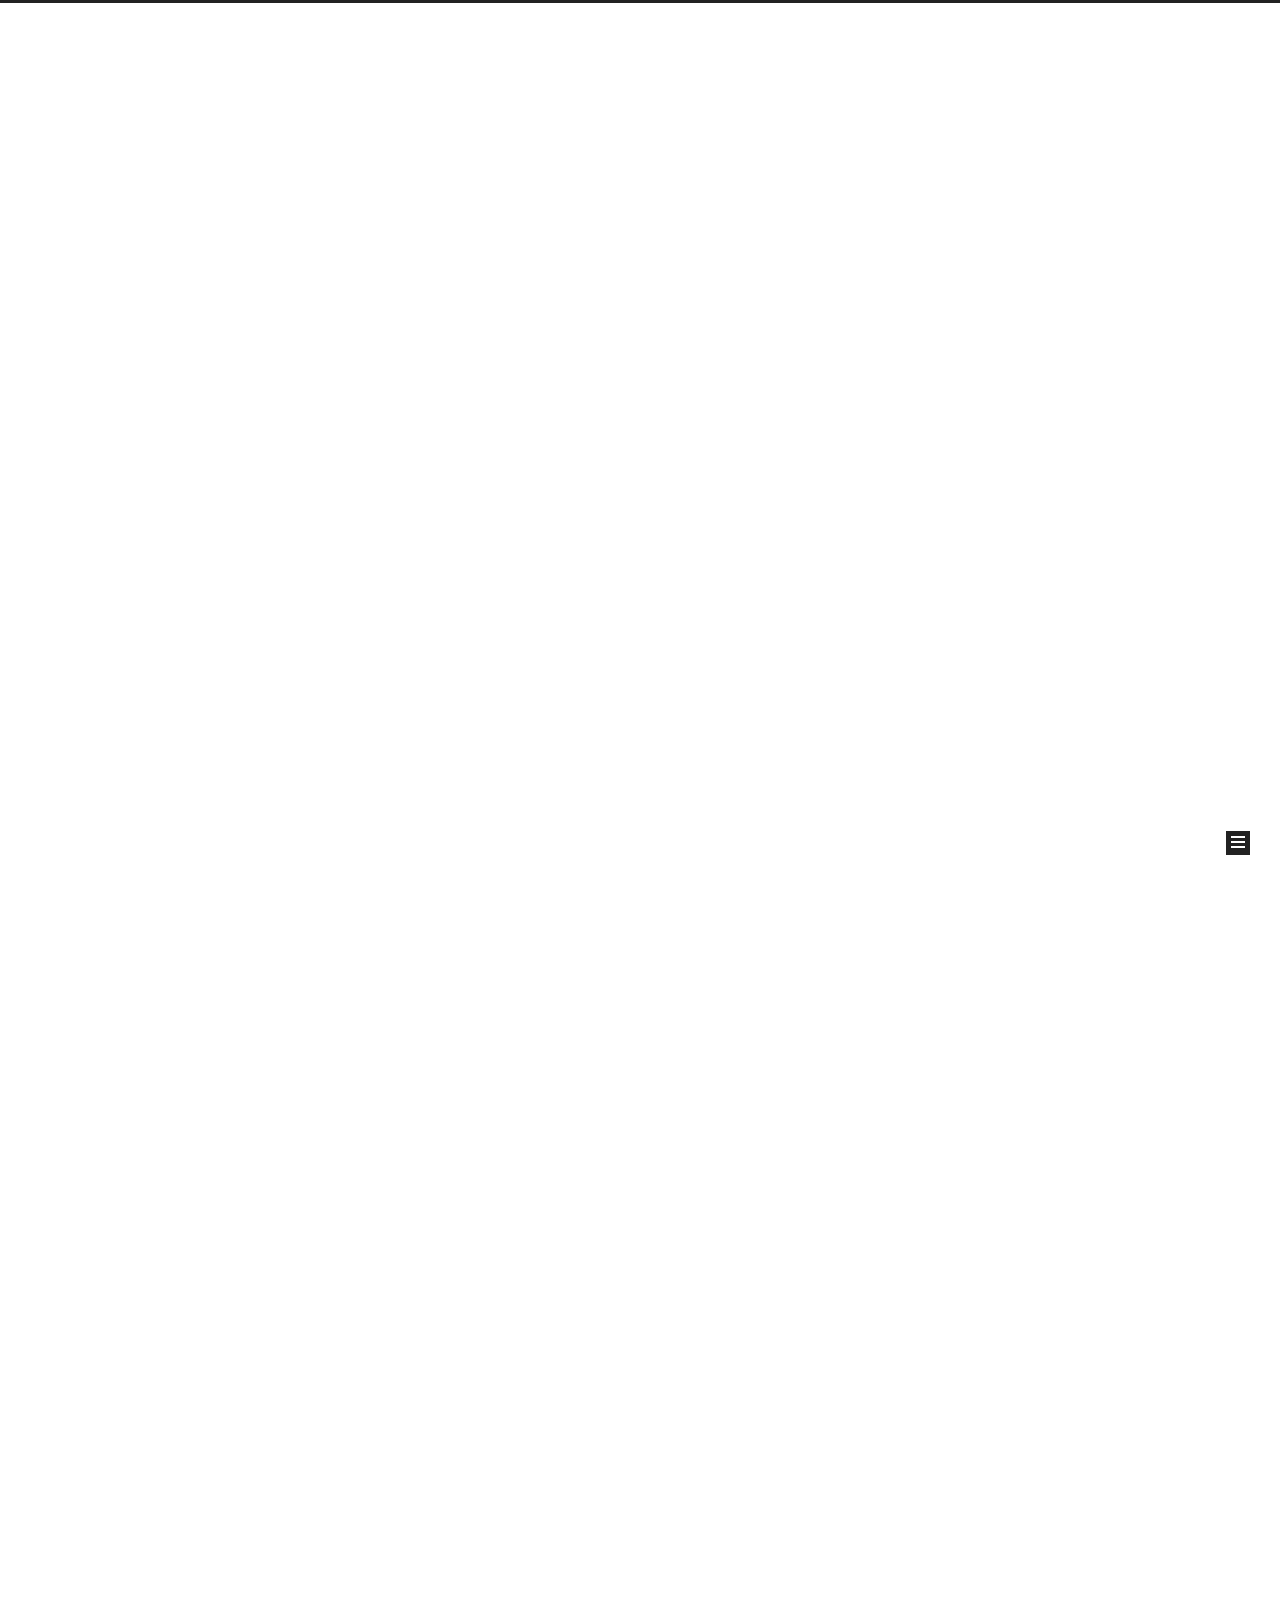
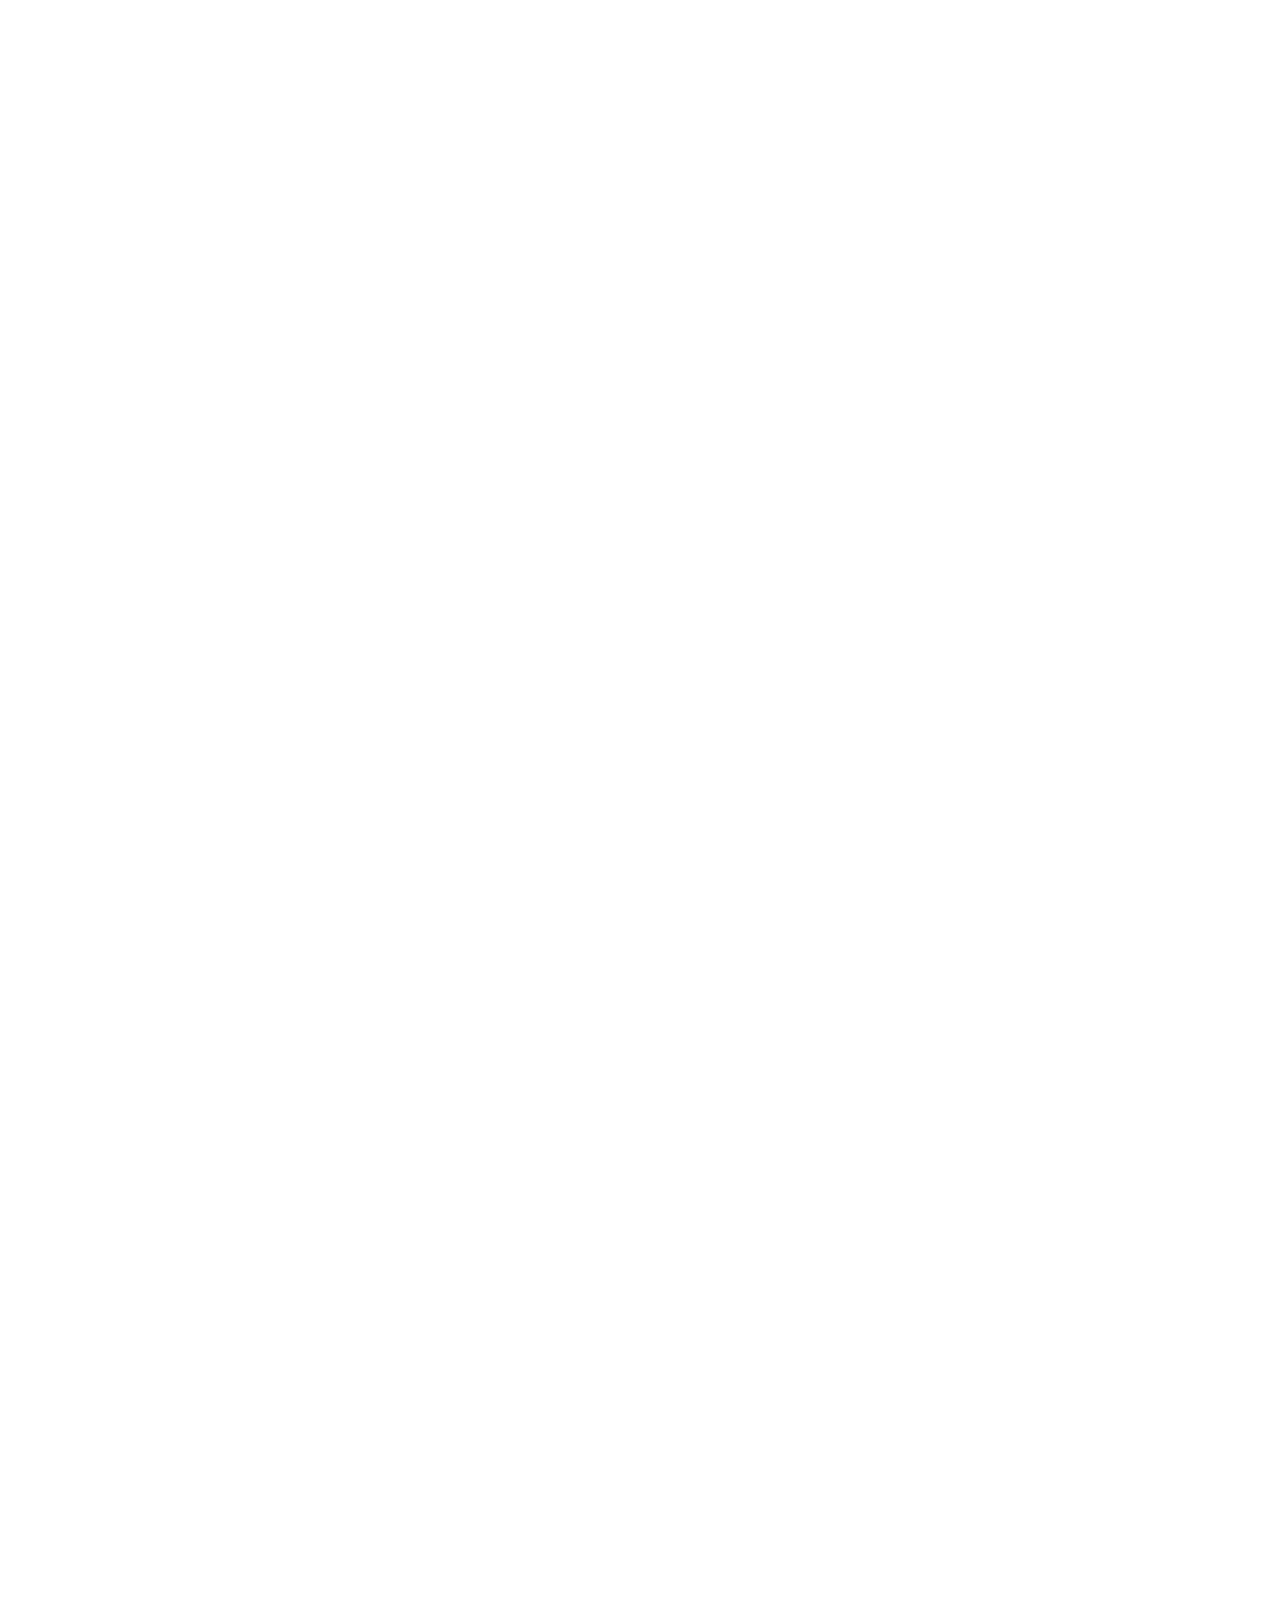
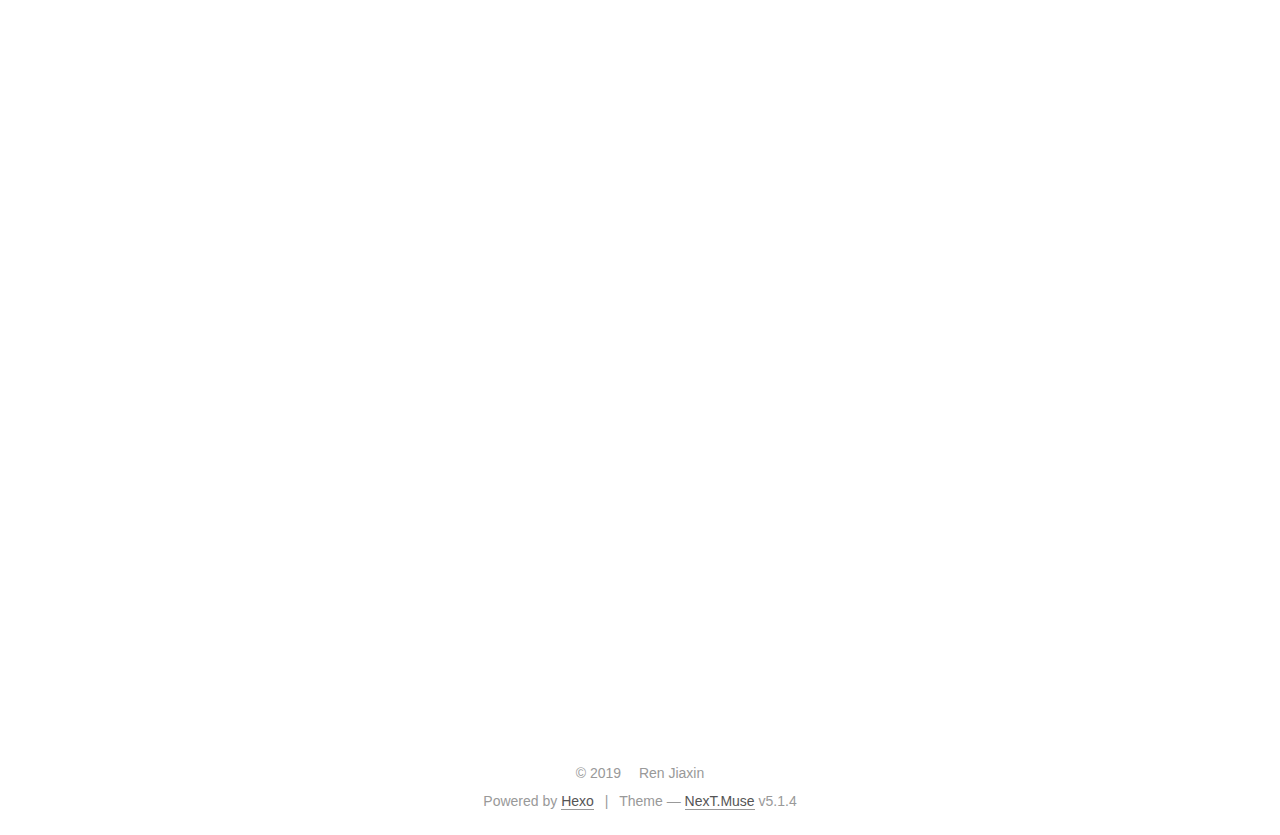
==== commit f1f7fe07: "Site updated: 2019-09-02 16:26:50" ====
--- a/index.html
+++ b/index.html
@@ -477,8 +477,8 @@
 <hr>
 <h2 id="信道状态信息-CSI-的反馈与重建"><a href="#信道状态信息-CSI-的反馈与重建" class="headerlink" title="信道状态信息(CSI)的反馈与重建"></a>信道状态信息(CSI)的反馈与重建</h2><hr>
 <h2 id="信道解码"><a href="#信道解码" class="headerlink" title="信道解码"></a>信道解码</h2><hr>
-<h2 id="端到端的通信系统"><a href="#端到端的通信系统" class="headerlink" title="端到端的通信系统"></a>端到端的通信系统</h2><p>###PAPR的非线性</p>
-
+<h2 id="端到端的通信系统"><a href="#端到端的通信系统" class="headerlink" title="端到端的通信系统"></a>端到端的通信系统</h2><p>123</p>
+<h3 id="PAPR的非线性"><a href="#PAPR的非线性" class="headerlink" title="PAPR的非线性"></a>PAPR的非线性</h3>
           
         
       
--- a/css/main.css
+++ b/css/main.css
@@ -1822,7 +1822,7 @@
   width: 4px;
   height: 4px;
   border-radius: 50%;
-  background: #2239e4;
+  background: #49eeda;
 }
 .links-of-blogroll {
   font-size: 13px;
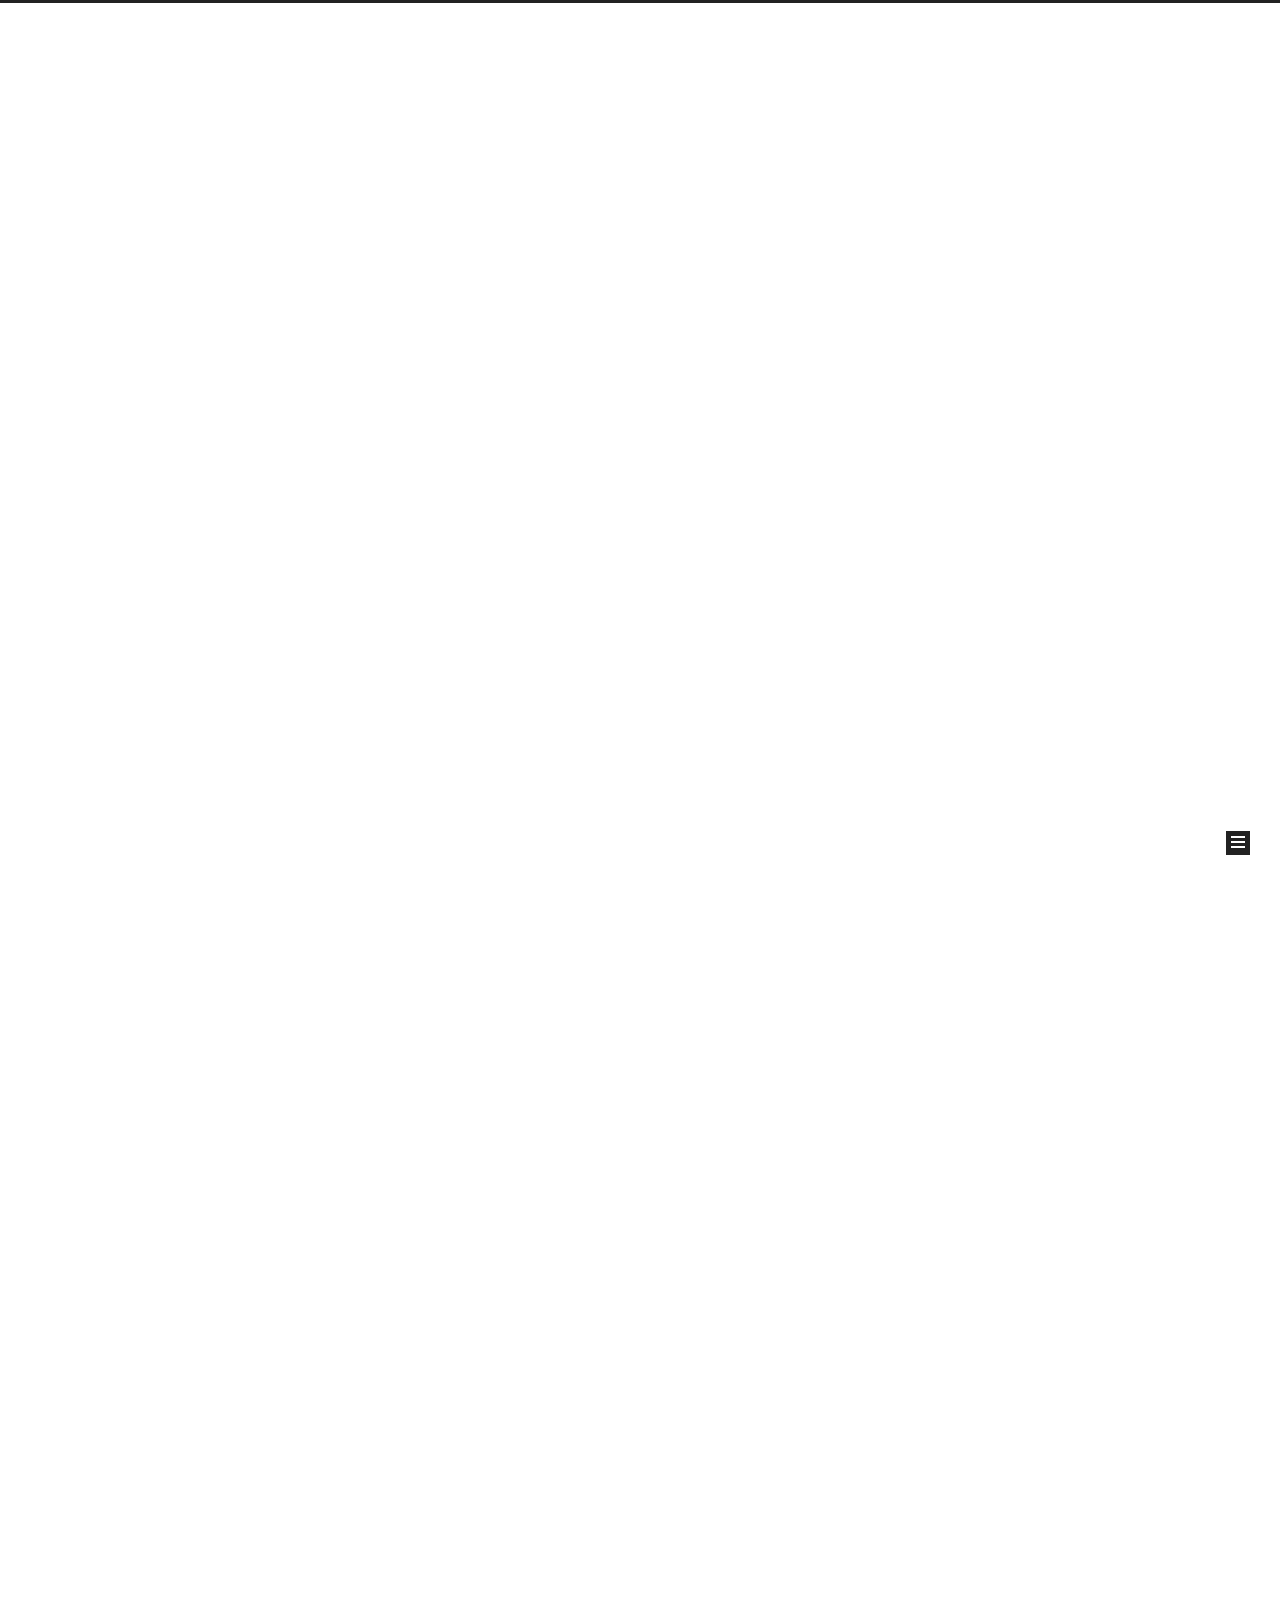
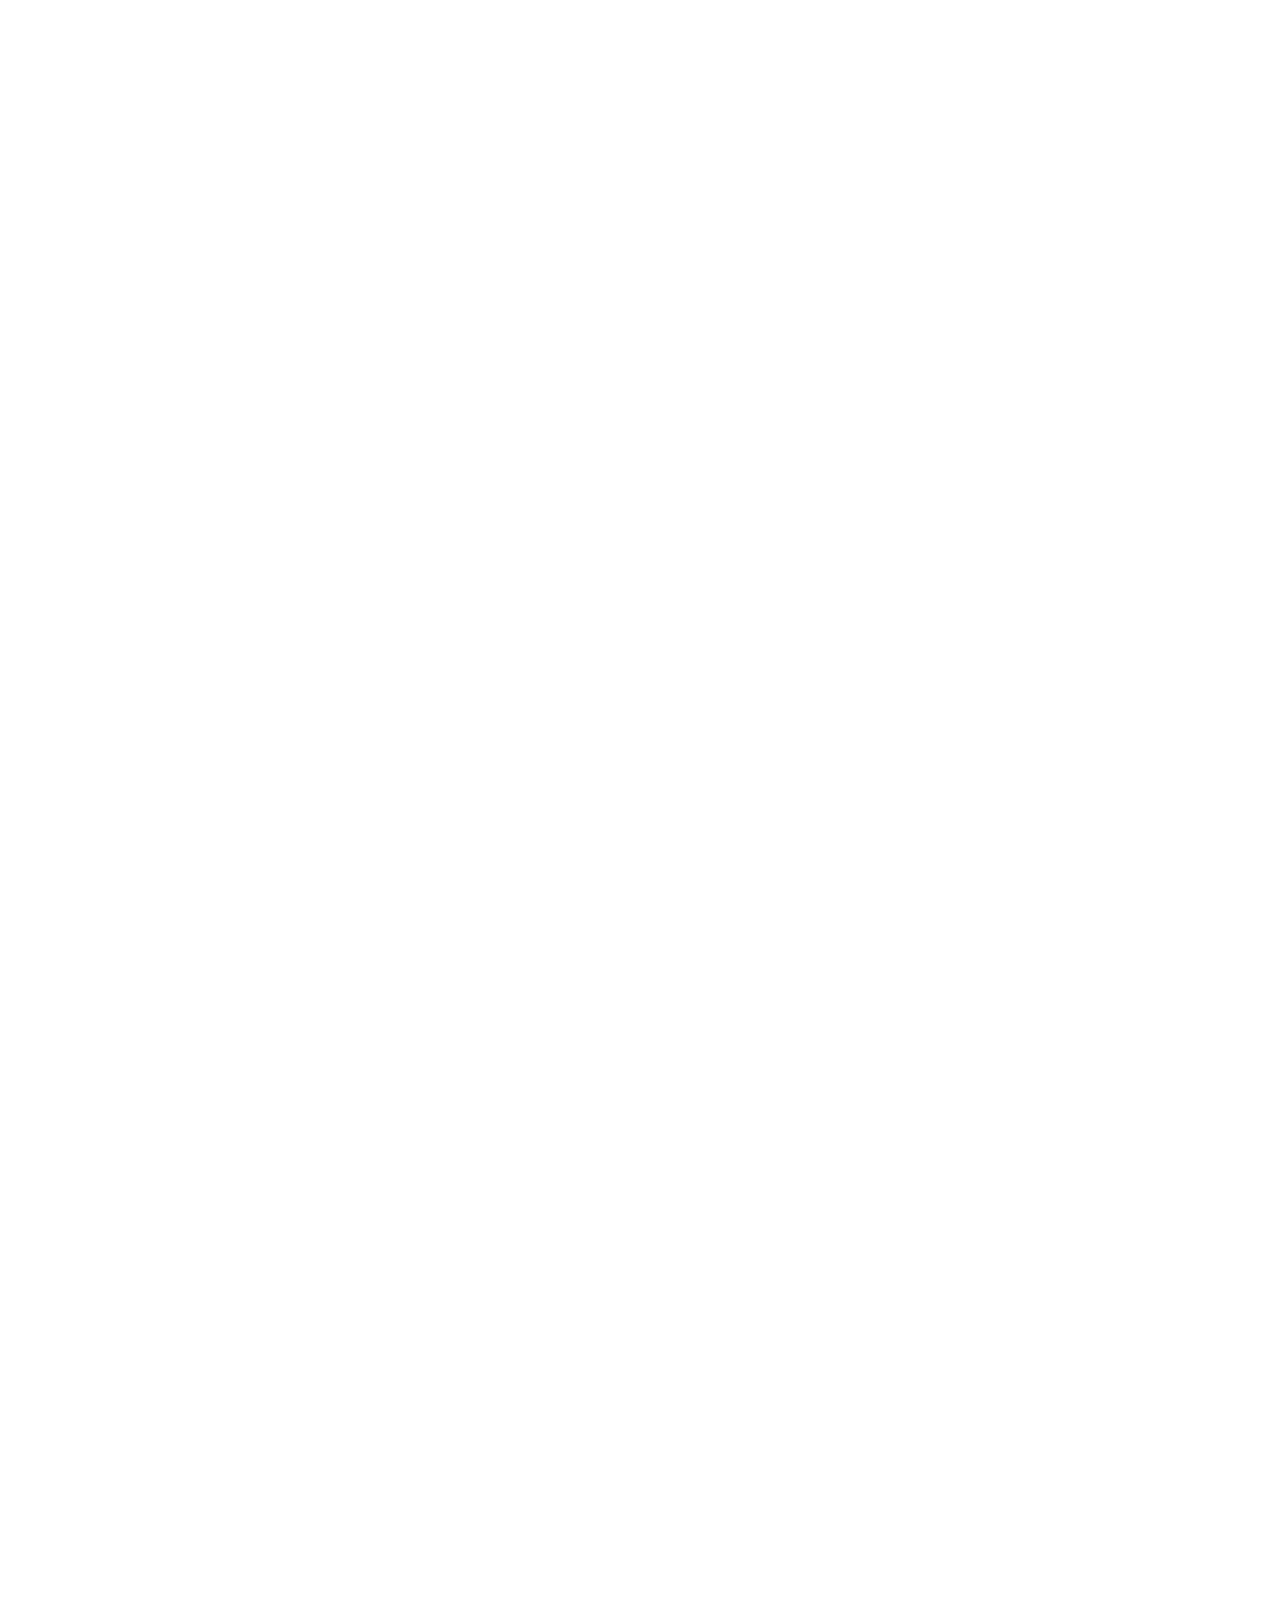
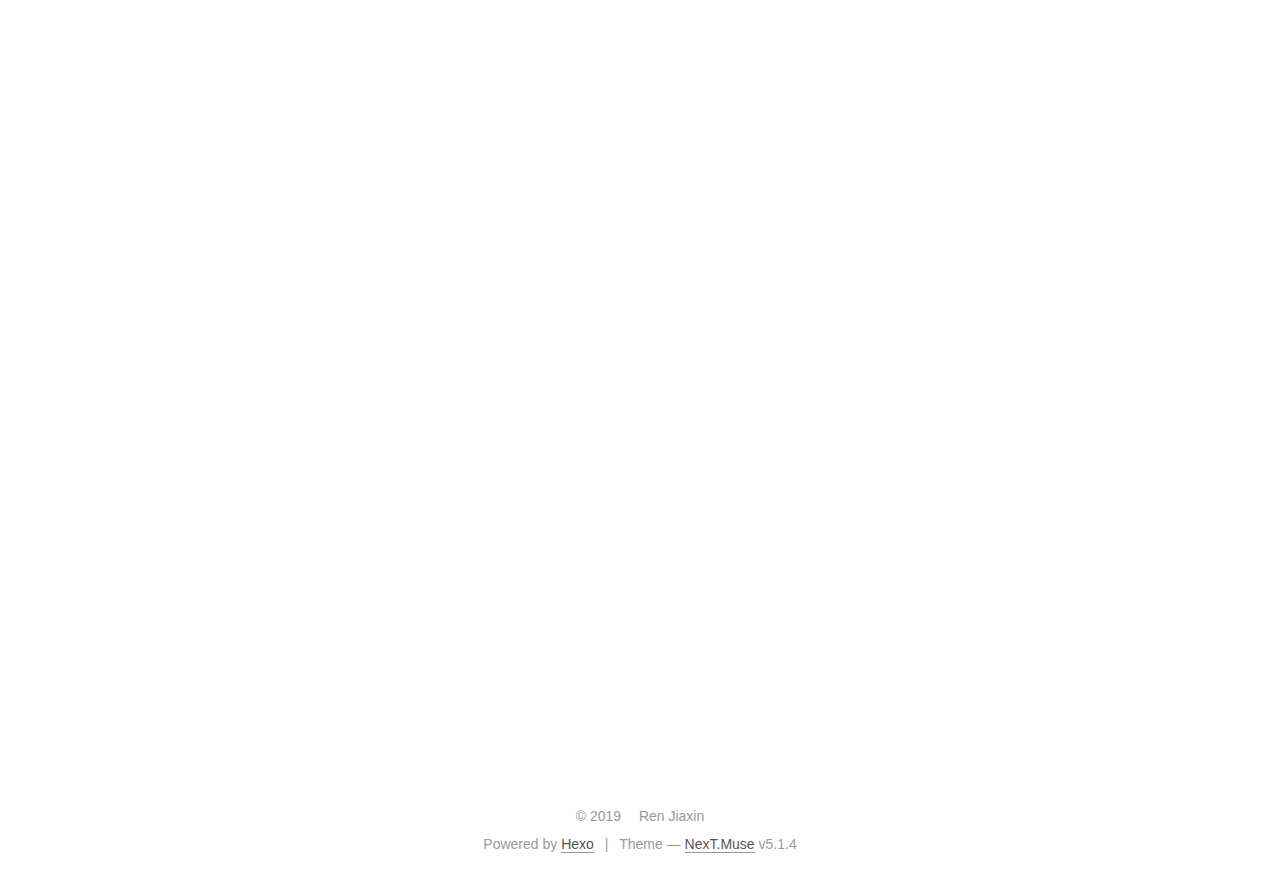
==== commit a7bedc9f: "Site updated: 2019-09-02 19:06:13" ====
--- a/index.html
+++ b/index.html
@@ -478,7 +478,24 @@
 <h2 id="信道状态信息-CSI-的反馈与重建"><a href="#信道状态信息-CSI-的反馈与重建" class="headerlink" title="信道状态信息(CSI)的反馈与重建"></a>信道状态信息(CSI)的反馈与重建</h2><hr>
 <h2 id="信道解码"><a href="#信道解码" class="headerlink" title="信道解码"></a>信道解码</h2><hr>
 <h2 id="端到端的通信系统"><a href="#端到端的通信系统" class="headerlink" title="端到端的通信系统"></a>端到端的通信系统</h2><p>123</p>
-<h3 id="PAPR的非线性"><a href="#PAPR的非线性" class="headerlink" title="PAPR的非线性"></a>PAPR的非线性</h3>
+<h3 id="PAPR的非线性"><a href="#PAPR的非线性" class="headerlink" title="PAPR的非线性"></a>PAPR的非线性</h3><p>123</p>
+<div id="container"></div>
+<link rel="stylesheet" href="https://jjeejj.github.io/css/gitment.css">
+<script src="https://www.wenjunjiang.win/js/gitment.js"></script>
+<script>
+var gitment = new Gitment({
+  id: '', // 可选。默认为 location.href
+  owner: 'rjx-965',
+  repo: 'rjx-965.github.io',
+  oauth: {
+    client_id: 'dec9bedb8959a5b76ea5',
+    client_secret: 'fba57aad0356aaf1f4aaeb29e56ea3c2ad30d7ac',
+  },
+})
+gitment.render('container')
+</script>
+
+
           
         
       
--- a/css/main.css
+++ b/css/main.css
@@ -1822,7 +1822,7 @@
   width: 4px;
   height: 4px;
   border-radius: 50%;
-  background: #49eeda;
+  background: #9a4dad;
 }
 .links-of-blogroll {
   font-size: 13px;
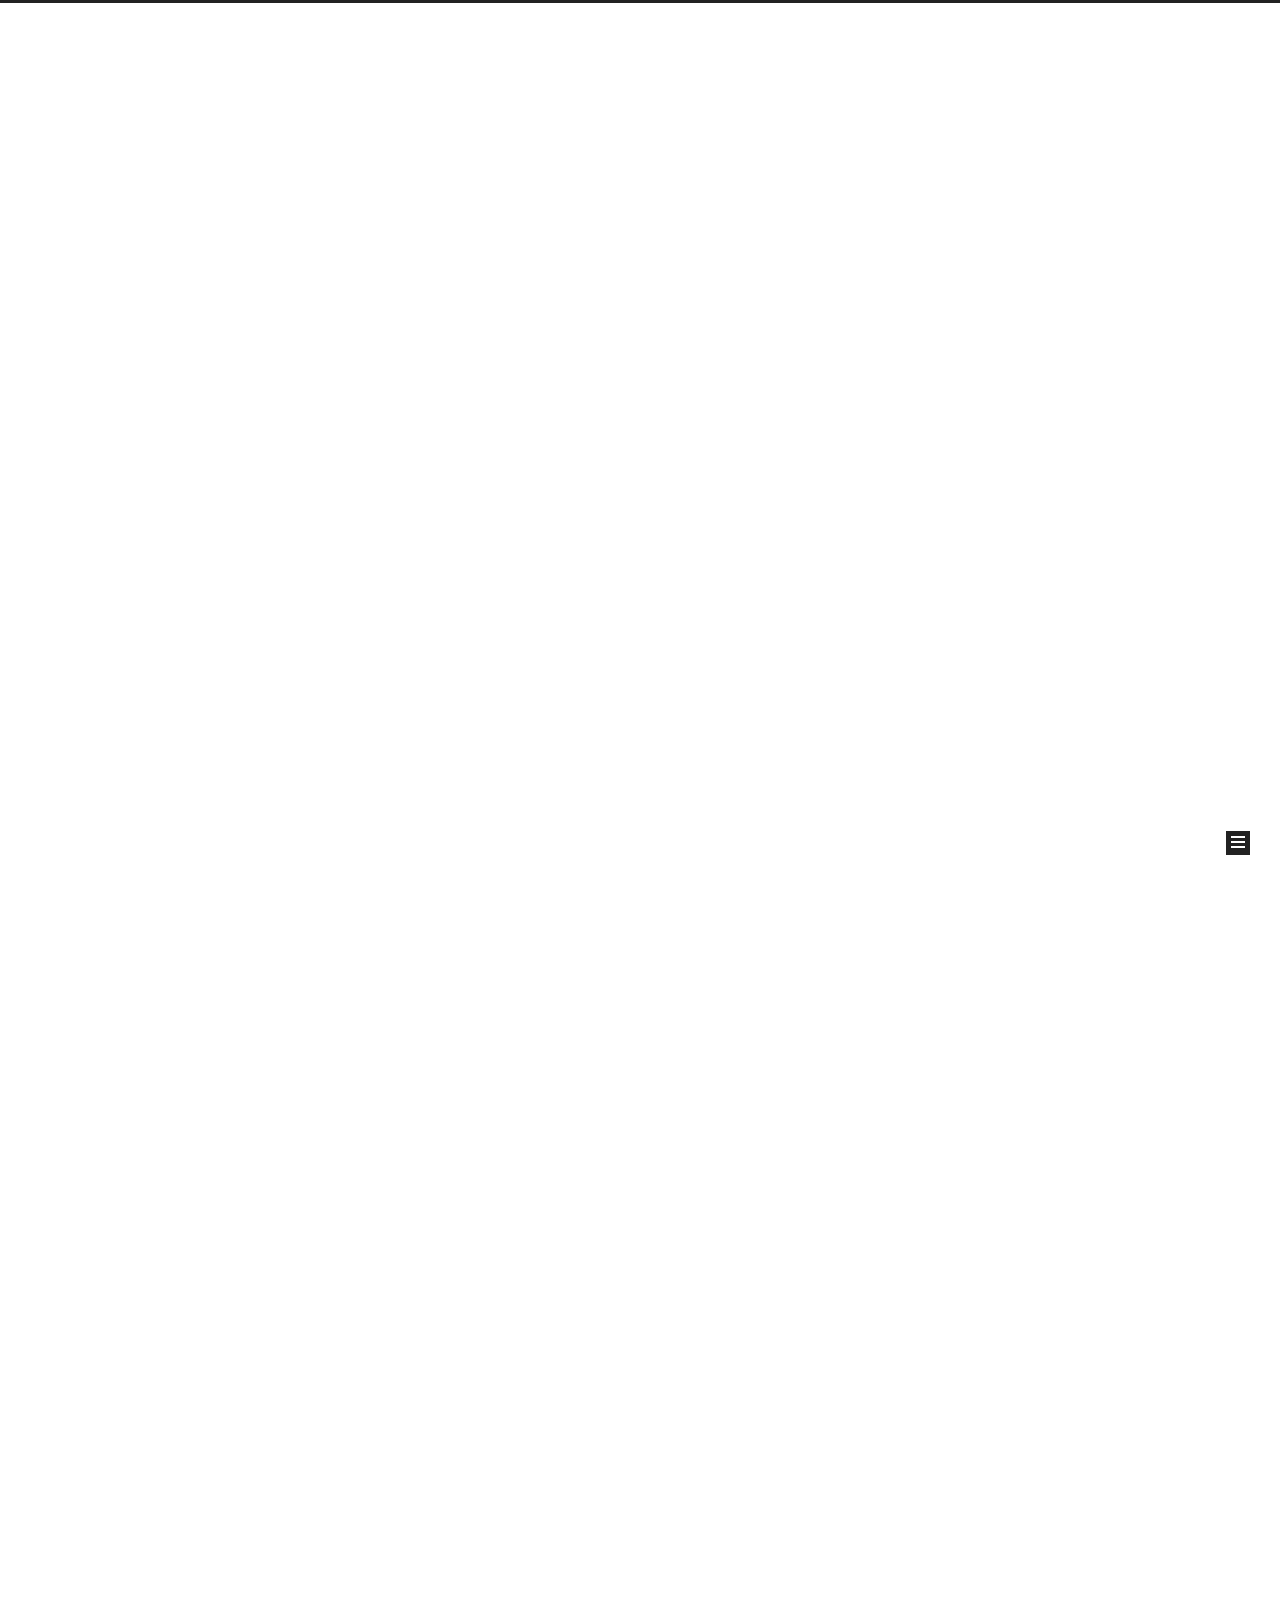
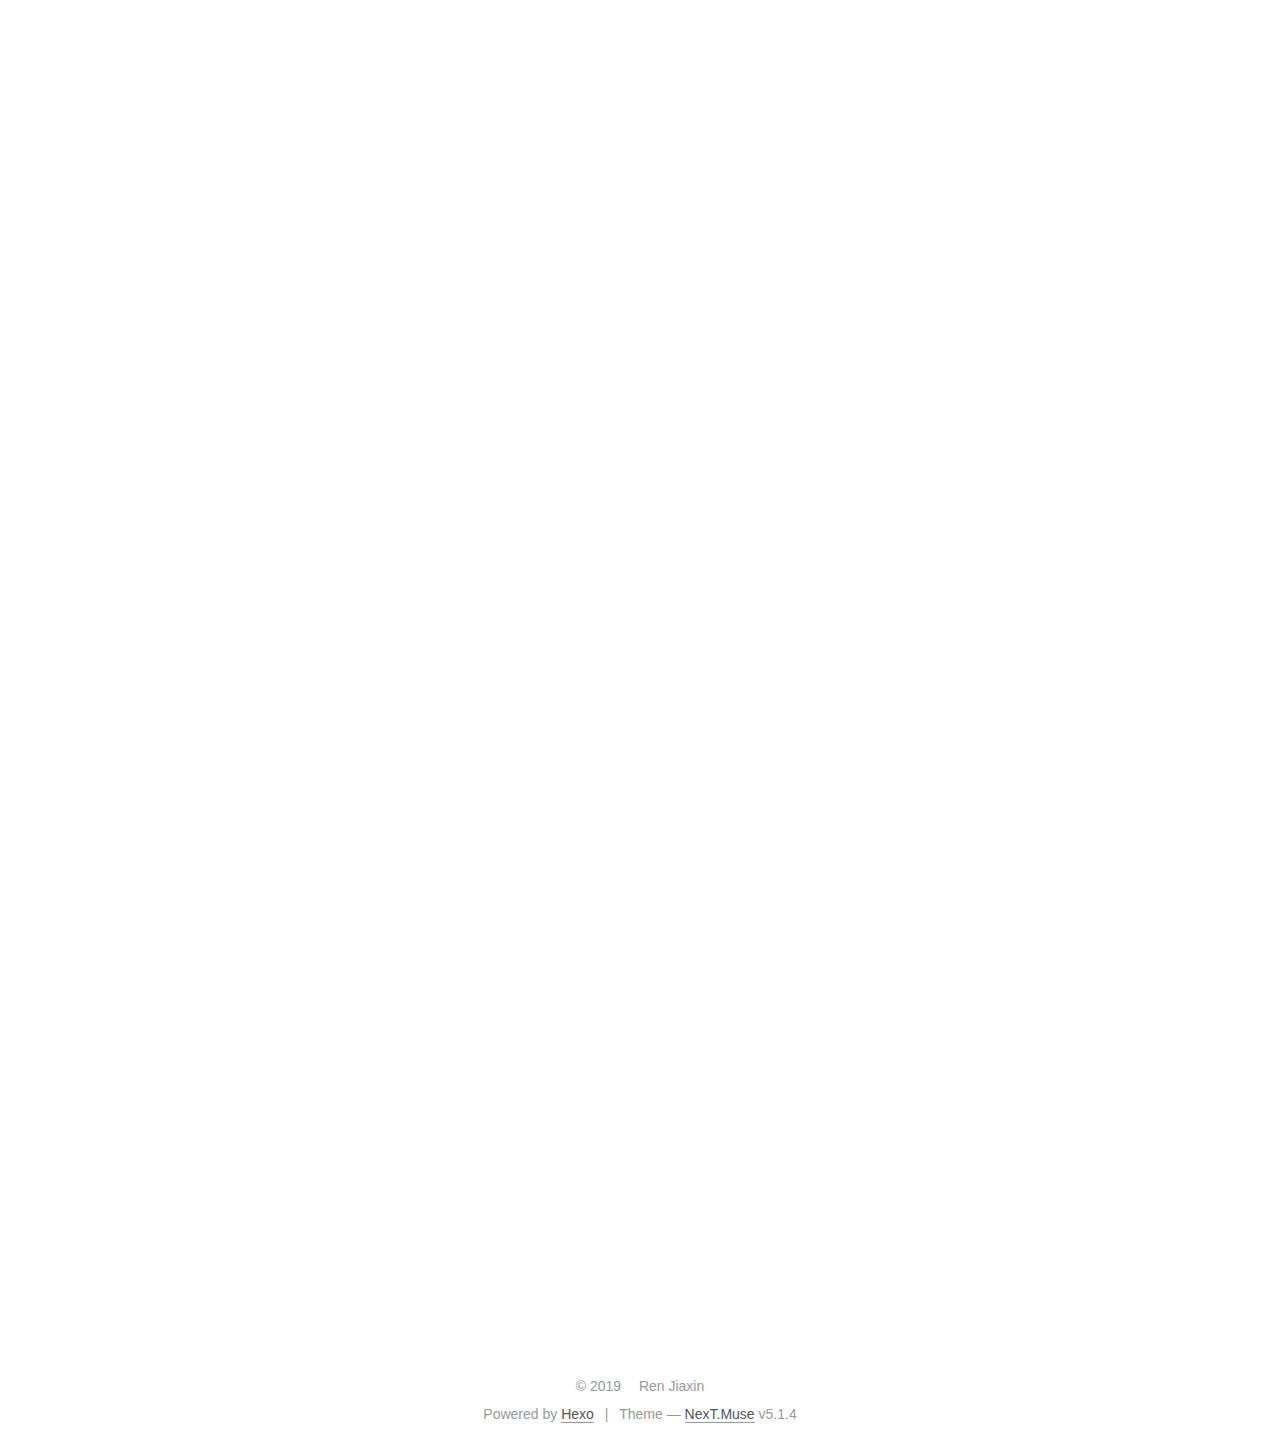
==== commit e3b8efe9: "Site updated: 2019-09-02 21:45:38" ====
--- a/index.html
+++ b/index.html
@@ -80,12 +80,12 @@
 
 
 <meta property="og:type" content="website">
-<meta property="og:title" content="今天也是想当算法狗的一天">
+<meta property="og:title" content="天意怜幽草，人间重晚晴">
 <meta property="og:url" content="http://yoursite.com/index.html">
-<meta property="og:site_name" content="今天也是想当算法狗的一天">
+<meta property="og:site_name" content="天意怜幽草，人间重晚晴">
 <meta property="og:locale" content="en">
 <meta name="twitter:card" content="summary">
-<meta name="twitter:title" content="今天也是想当算法狗的一天">
+<meta name="twitter:title" content="天意怜幽草，人间重晚晴">
 
 
 
@@ -121,7 +121,7 @@
 
 
 
-  <title>今天也是想当算法狗的一天</title>
+  <title>天意怜幽草，人间重晚晴</title>
   
 
 
@@ -152,7 +152,7 @@
     <div class="custom-logo-site-title">
       <a href="/" class="brand" rel="start">
         <span class="logo-line-before"><i></i></span>
-        <span class="site-title">今天也是想当算法狗的一天</span>
+        <span class="site-title">天意怜幽草，人间重晚晴</span>
         <span class="logo-line-after"><i></i></span>
       </a>
     </div>
@@ -224,12 +224,12 @@
   
   
 
-  <article class="post post-type-normal" itemscope itemtype="http://schema.org/Article">
+  <article class="post post-type-技术" itemscope itemtype="http://schema.org/Article">
   
   
   
   <div class="post-block">
-    <link itemprop="mainEntityOfPage" href="http://yoursite.com/2019/09/02/numpy&pandas/">
+    <link itemprop="mainEntityOfPage" href="http://yoursite.com/2019/09/02/blog/">
 
     <span hidden itemprop="author" itemscope itemtype="http://schema.org/Person">
       <meta itemprop="name" content="Ren Jiaxin">
@@ -238,7 +238,167 @@
     </span>
 
     <span hidden itemprop="publisher" itemscope itemtype="http://schema.org/Organization">
-      <meta itemprop="name" content="今天也是想当算法狗的一天">
+      <meta itemprop="name" content="天意怜幽草，人间重晚晴">
+    </span>
+
+    
+      <header class="post-header">
+
+        
+        
+          <h1 class="post-title" itemprop="name headline">
+                
+                <a class="post-title-link" href="/2019/09/02/blog/" itemprop="url">hexo + github 博客搭建教程</a></h1>
+        
+
+        <div class="post-meta">
+          <span class="post-time">
+            
+              <span class="post-meta-item-icon">
+                <i class="fa fa-calendar-o"></i>
+              </span>
+              
+                <span class="post-meta-item-text">Posted on</span>
+              
+              <time title="Post created" itemprop="dateCreated datePublished" datetime="2019-09-02T20:15:08+08:00">
+                2019-09-02
+              </time>
+            
+
+            
+
+            
+          </span>
+
+          
+            <span class="post-category">
+            
+              <span class="post-meta-divider">|</span>
+            
+              <span class="post-meta-item-icon">
+                <i class="fa fa-folder-o"></i>
+              </span>
+              
+                <span class="post-meta-item-text">In</span>
+              
+              
+                <span itemprop="about" itemscope itemtype="http://schema.org/Thing">
+                  <a href="/categories/杂项/" itemprop="url" rel="index">
+                    <span itemprop="name">杂项</span>
+                  </a>
+                </span>
+
+                
+                
+              
+            </span>
+          
+
+          
+
+          
+          
+
+          
+
+          
+
+          
+
+        </div>
+      </header>
+    
+
+    
+    
+    
+    <div class="post-body" itemprop="articleBody">
+
+      
+      
+
+      
+        
+          <p>网上有很多hexo + github的教程，但是都或多或少有些错误，在搭的过程中也遇到了一些问题。所以写一个教程，把具体的流程和遇到的问题写一下。</p>
+<p>#搭建流程</p>
+<h2 id="1-Hexo-介绍"><a href="#1-Hexo-介绍" class="headerlink" title="1. Hexo 介绍"></a>1. Hexo 介绍</h2><p>Hexo是基于NodeJs的静态博客框架，简单、轻量，其生成的静态网页可以托管在Github上。</p>
+<ul>
+<li>超快速度</li>
+<li>支持Markdown</li>
+<li>可以通过命令行一键部署</li>
+</ul>
+<h2 id="2-环境准备"><a href="#2-环境准备" class="headerlink" title="2.环境准备"></a>2.环境准备</h2><h3 id="2-1-安装-node-js"><a href="#2-1-安装-node-js" class="headerlink" title="2.1 安装 node.js"></a>2.1 安装 node.js</h3><p>去<a href="https://nodejs.org/en/download/" target="_blank" rel="noopener">nodejs官网</a>选择合适的系统安装包进行安装。</p>
+<hr>
+<p>检查是否安装成功:</p>
+<figure class="highlight python"><table><tr><td class="gutter"><pre><span class="line">1</span><br></pre></td><td class="code"><pre><span class="line">$ node -v</span><br></pre></td></tr></table></figure>
+
+<p><img src="resources/1C60A198D79234A0D8B426BA0D0686CA.jpg" alt></p>
+<h3 id="2-2-安装-hexo"><a href="#2-2-安装-hexo" class="headerlink" title="2.2 安装 hexo"></a>2.2 安装 hexo</h3><figure class="highlight python"><table><tr><td class="gutter"><pre><span class="line">1</span><br></pre></td><td class="code"><pre><span class="line">$ npm install hexo-cli -g  <span class="comment">#linux系统</span></span><br></pre></td></tr></table></figure>
+
+<figure class="highlight python"><table><tr><td class="gutter"><pre><span class="line">1</span><br></pre></td><td class="code"><pre><span class="line">$ sudo npm install hexo-cli -g <span class="comment">#mac</span></span><br></pre></td></tr></table></figure>
+          <!--noindex-->
+          <div class="post-button text-center">
+            <a class="btn" href="/2019/09/02/blog/#more" rel="contents">
+              Read more &raquo;
+            </a>
+          </div>
+          <!--/noindex-->
+        
+      
+    </div>
+    
+    
+    
+
+    
+
+    
+
+    
+
+    <footer class="post-footer">
+      
+
+      
+
+      
+
+      
+      
+        <div class="post-eof"></div>
+      
+    </footer>
+  </div>
+  
+  
+  
+  </article>
+
+
+    
+      
+
+  
+
+  
+  
+  
+
+  <article class="post post-type-normal" itemscope itemtype="http://schema.org/Article">
+  
+  
+  
+  <div class="post-block">
+    <link itemprop="mainEntityOfPage" href="http://yoursite.com/2019/09/02/numpy&pandas/">
+
+    <span hidden itemprop="author" itemscope itemtype="http://schema.org/Person">
+      <meta itemprop="name" content="Ren Jiaxin">
+      <meta itemprop="description" content>
+      <meta itemprop="image" content="/images/avatar.gif">
+    </span>
+
+    <span hidden itemprop="publisher" itemscope itemtype="http://schema.org/Organization">
+      <meta itemprop="name" content="天意怜幽草，人间重晚晴">
     </span>
 
     
@@ -321,15 +481,14 @@
 
       
         
-          
-            <h2 id="Numpy"><a href="#Numpy" class="headerlink" title="Numpy"></a>Numpy</h2><h3 id="1-numpy-对文本的编辑"><a href="#1-numpy-对文本的编辑" class="headerlink" title="1.numpy 对文本的编辑"></a>1.numpy 对文本的编辑</h3><figure class="highlight c"><table><tr><td class="gutter"><pre><span class="line">1</span><br><span class="line">2</span><br><span class="line">3</span><br><span class="line">4</span><br><span class="line">5</span><br><span class="line">6</span><br><span class="line">7</span><br><span class="line">8</span><br></pre></td><td class="code"><pre><span class="line"><span class="keyword">import</span> numpy as np</span><br><span class="line"></span><br><span class="line">filename = '/Users/renjiaxin/Downloads/numpy/test.txt'</span><br><span class="line">file = open(filename,mode=<span class="string">'r'</span>)</span><br><span class="line">text = file.read()</span><br><span class="line">print(file.closed)</span><br><span class="line">file.close()</span><br><span class="line">print(text)</span><br></pre></td></tr></table></figure>
-
-<h3 id="2-numpy对矩阵的操作"><a href="#2-numpy对矩阵的操作" class="headerlink" title="2.numpy对矩阵的操作"></a>2.numpy对矩阵的操作</h3><h4 id="①-矩阵的特性"><a href="#①-矩阵的特性" class="headerlink" title="① 矩阵的特性"></a>① 矩阵的特性</h4><figure class="highlight python"><table><tr><td class="gutter"><pre><span class="line">1</span><br><span class="line">2</span><br><span class="line">3</span><br><span class="line">4</span><br><span class="line">5</span><br><span class="line">6</span><br><span class="line">7</span><br></pre></td><td class="code"><pre><span class="line"><span class="keyword">import</span> numpy <span class="keyword">as</span> np</span><br><span class="line"></span><br><span class="line">array = np.array([[<span class="number">1</span>,<span class="number">2</span>,<span class="number">3</span>],[<span class="number">2</span>,<span class="number">3</span>,<span class="number">4</span>]])</span><br><span class="line">print(array)</span><br><span class="line">print(<span class="string">'Number of dim'</span>,array.ndim) <span class="comment">#矩阵的维数</span></span><br><span class="line">print(<span class="string">'shape'</span>,array.shape) <span class="comment">#矩阵的形状</span></span><br><span class="line">print(<span class="string">'size'</span>,array.size) <span class="comment">#矩阵的大小</span></span><br></pre></td></tr></table></figure>
-
-<p>result :</p>
-<p><img src="resources/76758A1B209EF211E8CE3A8E822C688A.jpg" alt></p>
-<h4 id="②-矩阵的创建"><a href="#②-矩阵的创建" class="headerlink" title="② 矩阵的创建"></a>② 矩阵的创建</h4>
-          
+          <h2 id="Numpy"><a href="#Numpy" class="headerlink" title="Numpy"></a>Numpy</h2><h3 id="1-numpy-对文本的编辑"><a href="#1-numpy-对文本的编辑" class="headerlink" title="1.numpy 对文本的编辑"></a>1.numpy 对文本的编辑</h3><figure class="highlight c"><table><tr><td class="gutter"><pre><span class="line">1</span><br><span class="line">2</span><br><span class="line">3</span><br><span class="line">4</span><br><span class="line">5</span><br><span class="line">6</span><br><span class="line">7</span><br><span class="line">8</span><br></pre></td><td class="code"><pre><span class="line"><span class="keyword">import</span> numpy as np</span><br><span class="line"></span><br><span class="line">filename = '/Users/renjiaxin/Downloads/numpy/test.txt'</span><br><span class="line">file = open(filename,mode=<span class="string">'r'</span>)</span><br><span class="line">text = file.read()</span><br><span class="line">print(file.closed)</span><br><span class="line">file.close()</span><br><span class="line">print(text)</span><br></pre></td></tr></table></figure>
+          <!--noindex-->
+          <div class="post-button text-center">
+            <a class="btn" href="/2019/09/02/numpy&pandas/#more" rel="contents">
+              Read more &raquo;
+            </a>
+          </div>
+          <!--/noindex-->
         
       
     </div>
@@ -385,7 +544,7 @@
     </span>
 
     <span hidden itemprop="publisher" itemscope itemtype="http://schema.org/Organization">
-      <meta itemprop="name" content="今天也是想当算法狗的一天">
+      <meta itemprop="name" content="天意怜幽草，人间重晚晴">
     </span>
 
     
@@ -466,169 +625,18 @@
 
       
         
-          
-            <h2 id="信道估计"><a href="#信道估计" class="headerlink" title="信道估计"></a>信道估计</h2><p>&ensp;&ensp;&ensp;&ensp;在大规模 MIMO 波束毫米波场景下，信道估计极具挑战性，尤其是在天线阵列密集、接收机配备的射频链路受限的场景。</p>
+          <h2 id="信道估计"><a href="#信道估计" class="headerlink" title="信道估计"></a>信道估计</h2><p>&ensp;&ensp;&ensp;&ensp;在大规模 MIMO 波束毫米波场景下，信道估计极具挑战性，尤其是在天线阵列密集、接收机配备的射频链路受限的场景。</p>
 <h4 id="1-Deep-learning-based-channel-estimation-for-beamspace-mmWave-massive-MIMO-systems"><a href="#1-Deep-learning-based-channel-estimation-for-beamspace-mmWave-massive-MIMO-systems" class="headerlink" title="1.Deep learning-based channel estimation for beamspace mmWave massive MIMO systems"></a>1.<a href="https://arxiv.org/pdf/1802.01290.pdf" target="_blank" rel="noopener">Deep learning-based channel estimation for beamspace mmWave massive MIMO systems</a></h4><p>&ensp;&ensp;&ensp;&ensp;LDAMP网络来解决这一信道估计问题。该网络将信道矩阵视作二维图像作为输入，并将降噪的卷积神经网络融合到迭代信号重建算法中进行信道估计。它不是直接从含有噪声的信道图像中学习信道图像，而是先学习残余噪声，然后通过相减操作获得信道估计的图像。</p>
 <hr>
 <h4 id="2-Learning-the-MMSE-channel-estimator"><a href="#2-Learning-the-MMSE-channel-estimator" class="headerlink" title="2.Learning the MMSE channel estimator"></a>2.<a href="https://arxiv.org/pdf/1707.05674.pdf" target="_blank" rel="noopener">Learning the MMSE channel estimator</a></h4><p>&ensp;&ensp;&ensp;&ensp;基于深度学习的信道估计器，其中估计的信道向量为条件高斯随机变量，协方差矩阵具有随机性。如果协方差矩阵具有特普利兹特性和移不变的结构特性，则 MMSE 信道估计器的复杂度将降低很多。在信道的协方差矩阵不具备上述特性时，信道估计的复杂度将会变得很大。为了降低信道估计的复杂度，论文仍假设采用 MMSE的结构模型，并利用 CNN 对误差进行补偿。</p>
 <hr>
-<h2 id="信号检测"><a href="#信号检测" class="headerlink" title="信号检测"></a>信号检测</h2><h4 id="1-Power-of-deep-learning-for-channel-estimation-and-signal-detection-in-OFDM-systems"><a href="#1-Power-of-deep-learning-for-channel-estimation-and-signal-detection-in-OFDM-systems" class="headerlink" title="1. Power of deep learning for channel estimation and signal detection in OFDM systems"></a>1.<a href="https://arxiv.org/pdf/1708.08514.pdf" target="_blank" rel="noopener"> Power of deep learning for channel estimation and signal detection in OFDM systems</a></h4><p>&ensp;&ensp;&ensp;&ensp;利用 DNN 实现 OFDM系统中的信号检测问题。论文将信道估计和信号检测视为一个整体，直接用 DNN 实现由接收信号到原始信号的映射。<br>&ensp;&ensp;&ensp;&ensp;缺点：1.训练时间和复杂度较高；2.非线性情况还没有得到很好地解决。</p>
-<h4 id="2-Deep-MIMO-detection"><a href="#2-Deep-MIMO-detection" class="headerlink" title="2.Deep MIMO detection"></a>2.<a href="https://arxiv.org/pdf/1706.01151.pdf" target="_blank" rel="noopener">Deep MIMO detection</a></h4><p>&ensp;&ensp;&ensp;&ensp; MIMO 系统的信号重建问题，提出了信号检测算法 DetNet。DetNet 在最大似然法基础上加入梯度下降算法，从而生成一个深度学习网络。</p>
-<hr>
-<h2 id="信道状态信息-CSI-的反馈与重建"><a href="#信道状态信息-CSI-的反馈与重建" class="headerlink" title="信道状态信息(CSI)的反馈与重建"></a>信道状态信息(CSI)的反馈与重建</h2><hr>
-<h2 id="信道解码"><a href="#信道解码" class="headerlink" title="信道解码"></a>信道解码</h2><hr>
-<h2 id="端到端的通信系统"><a href="#端到端的通信系统" class="headerlink" title="端到端的通信系统"></a>端到端的通信系统</h2><p>123</p>
-<h3 id="PAPR的非线性"><a href="#PAPR的非线性" class="headerlink" title="PAPR的非线性"></a>PAPR的非线性</h3><p>123</p>
-<div id="container"></div>
-<link rel="stylesheet" href="https://jjeejj.github.io/css/gitment.css">
-<script src="https://www.wenjunjiang.win/js/gitment.js"></script>
-<script>
-var gitment = new Gitment({
-  id: '', // 可选。默认为 location.href
-  owner: 'rjx-965',
-  repo: 'rjx-965.github.io',
-  oauth: {
-    client_id: 'dec9bedb8959a5b76ea5',
-    client_secret: 'fba57aad0356aaf1f4aaeb29e56ea3c2ad30d7ac',
-  },
-})
-gitment.render('container')
-</script>
-
-
-          
-        
-      
-    </div>
-    
-    
-    
-
-    
-
-    
-
-    
-
-    <footer class="post-footer">
-      
-
-      
-
-      
-
-      
-      
-        <div class="post-eof"></div>
-      
-    </footer>
-  </div>
-  
-  
-  
-  </article>
-
-
-    
-      
-
-  
-
-  
-  
-  
-
-  <article class="post post-type-normal" itemscope itemtype="http://schema.org/Article">
-  
-  
-  
-  <div class="post-block">
-    <link itemprop="mainEntityOfPage" href="http://yoursite.com/2019/09/02/hello-world/">
-
-    <span hidden itemprop="author" itemscope itemtype="http://schema.org/Person">
-      <meta itemprop="name" content="Ren Jiaxin">
-      <meta itemprop="description" content>
-      <meta itemprop="image" content="/images/avatar.gif">
-    </span>
-
-    <span hidden itemprop="publisher" itemscope itemtype="http://schema.org/Organization">
-      <meta itemprop="name" content="今天也是想当算法狗的一天">
-    </span>
-
-    
-      <header class="post-header">
-
-        
-        
-          <h1 class="post-title" itemprop="name headline">
-                
-                <a class="post-title-link" href="/2019/09/02/hello-world/" itemprop="url">Hello World</a></h1>
-        
-
-        <div class="post-meta">
-          <span class="post-time">
-            
-              <span class="post-meta-item-icon">
-                <i class="fa fa-calendar-o"></i>
-              </span>
-              
-                <span class="post-meta-item-text">Posted on</span>
-              
-              <time title="Post created" itemprop="dateCreated datePublished" datetime="2019-09-02T15:06:28+08:00">
-                2019-09-02
-              </time>
-            
-
-            
-
-            
-          </span>
-
-          
-
-          
-            
-          
-
-          
-          
-
-          
-
-          
-
-          
-
-        </div>
-      </header>
-    
-
-    
-    
-    
-    <div class="post-body" itemprop="articleBody">
-
-      
-      
-
-      
-        
-          
-            <p>Welcome to <a href="https://hexo.io/" target="_blank" rel="noopener">Hexo</a>! This is your very first post. Check <a href="https://hexo.io/docs/" target="_blank" rel="noopener">documentation</a> for more info. If you get any problems when using Hexo, you can find the answer in <a href="https://hexo.io/docs/troubleshooting.html" target="_blank" rel="noopener">troubleshooting</a> or you can ask me on <a href="https://github.com/hexojs/hexo/issues" target="_blank" rel="noopener">GitHub</a>.</p>
-<h2 id="Quick-Start"><a href="#Quick-Start" class="headerlink" title="Quick Start"></a>Quick Start</h2><h3 id="Create-a-new-post"><a href="#Create-a-new-post" class="headerlink" title="Create a new post"></a>Create a new post</h3><figure class="highlight bash"><table><tr><td class="gutter"><pre><span class="line">1</span><br></pre></td><td class="code"><pre><span class="line">$ hexo new <span class="string">"My New Post"</span></span><br></pre></td></tr></table></figure>
-
-<p>More info: <a href="https://hexo.io/docs/writing.html" target="_blank" rel="noopener">Writing</a></p>
-<h3 id="Run-server"><a href="#Run-server" class="headerlink" title="Run server"></a>Run server</h3><figure class="highlight bash"><table><tr><td class="gutter"><pre><span class="line">1</span><br></pre></td><td class="code"><pre><span class="line">$ hexo server</span><br></pre></td></tr></table></figure>
-
-<p>More info: <a href="https://hexo.io/docs/server.html" target="_blank" rel="noopener">Server</a></p>
-<h3 id="Generate-static-files"><a href="#Generate-static-files" class="headerlink" title="Generate static files"></a>Generate static files</h3><figure class="highlight bash"><table><tr><td class="gutter"><pre><span class="line">1</span><br></pre></td><td class="code"><pre><span class="line">$ hexo generate</span><br></pre></td></tr></table></figure>
-
-<p>More info: <a href="https://hexo.io/docs/generating.html" target="_blank" rel="noopener">Generating</a></p>
-<h3 id="Deploy-to-remote-sites"><a href="#Deploy-to-remote-sites" class="headerlink" title="Deploy to remote sites"></a>Deploy to remote sites</h3><figure class="highlight bash"><table><tr><td class="gutter"><pre><span class="line">1</span><br></pre></td><td class="code"><pre><span class="line">$ hexo deploy</span><br></pre></td></tr></table></figure>
-
-<p>More info: <a href="https://hexo.io/docs/deployment.html" target="_blank" rel="noopener">Deployment</a></p>
-
-          
+          <!--noindex-->
+          <div class="post-button text-center">
+            <a class="btn" href="/2019/09/02/communication/#more" rel="contents">
+              Read more &raquo;
+            </a>
+          </div>
+          <!--/noindex-->
         
       
     </div>
@@ -719,7 +727,7 @@
               
               <div class="site-state-item site-state-categories">
                 <a href="/categories/index.html">
-                  <span class="site-state-item-count">2</span>
+                  <span class="site-state-item-count">3</span>
                   <span class="site-state-item-name">categories</span>
                 </a>
               </div>
--- a/css/main.css
+++ b/css/main.css
@@ -1822,7 +1822,7 @@
   width: 4px;
   height: 4px;
   border-radius: 50%;
-  background: #9a4dad;
+  background: #a6be0f;
 }
 .links-of-blogroll {
   font-size: 13px;
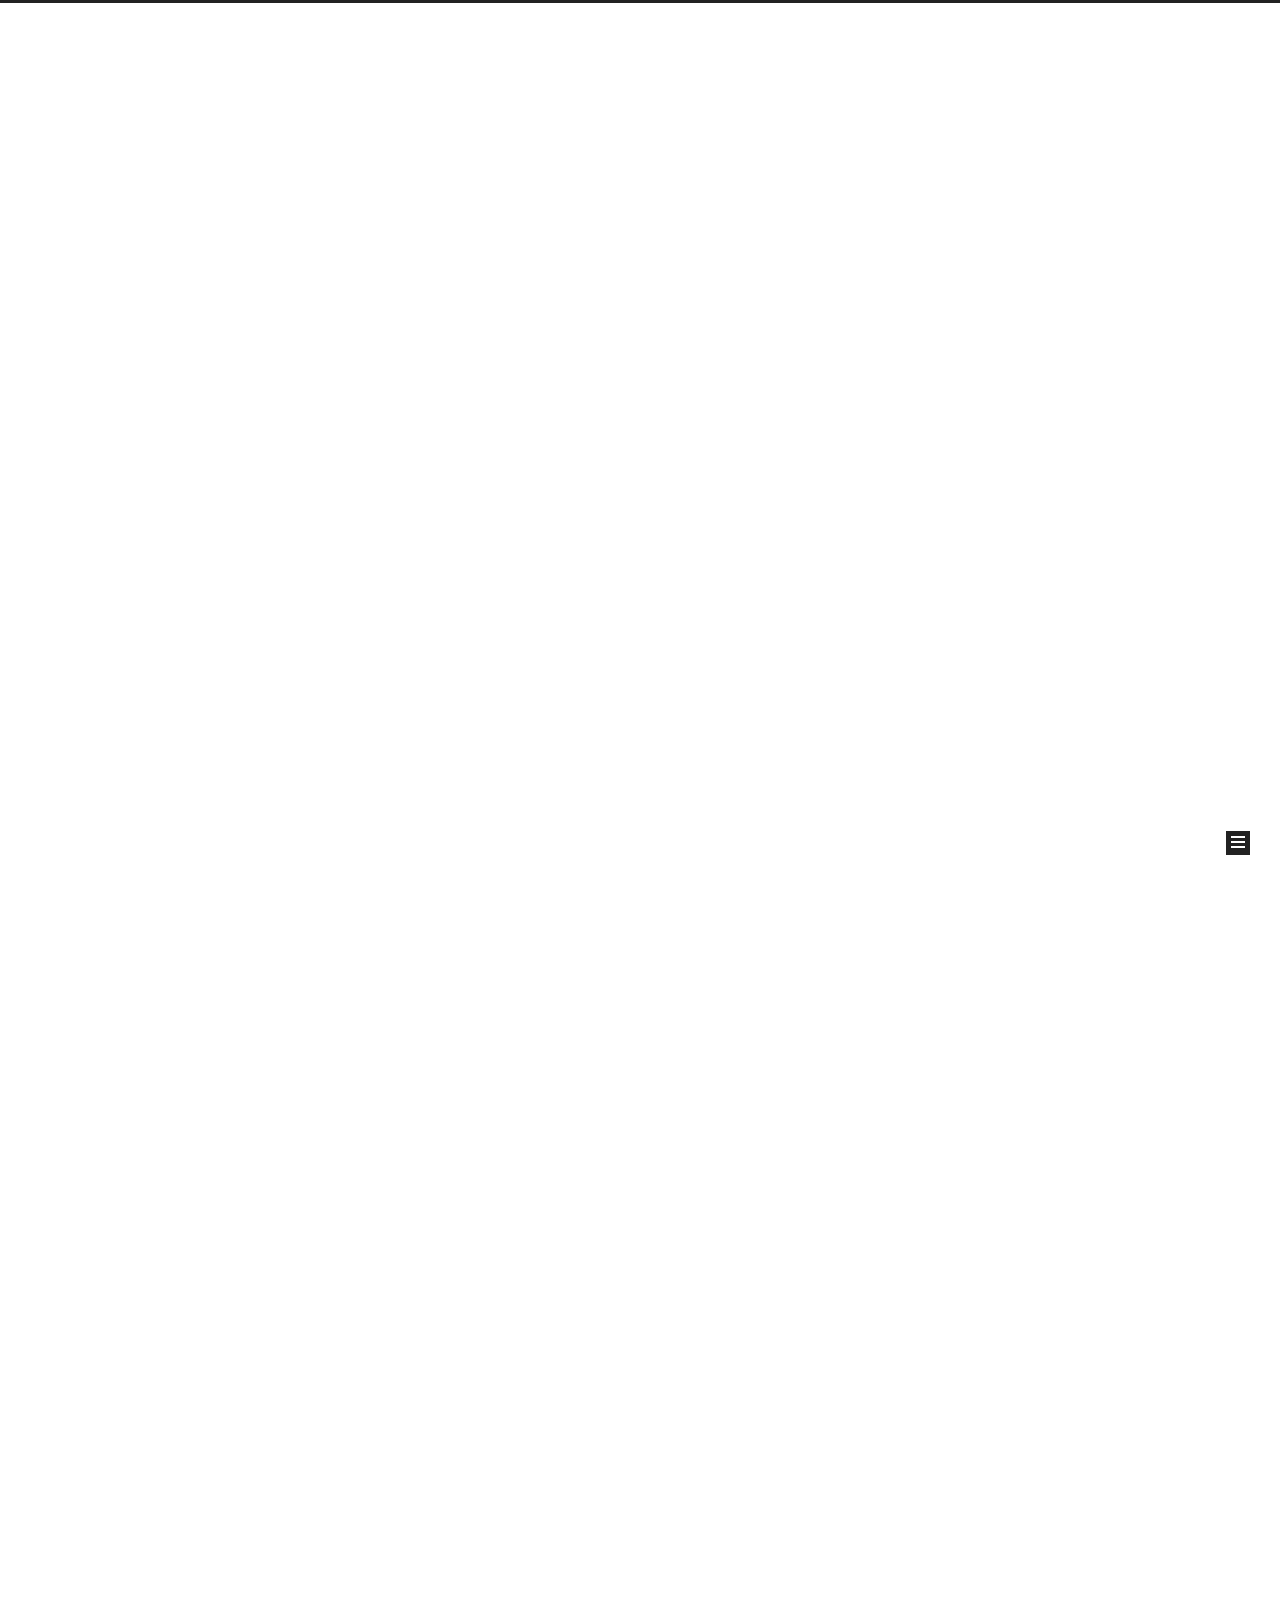
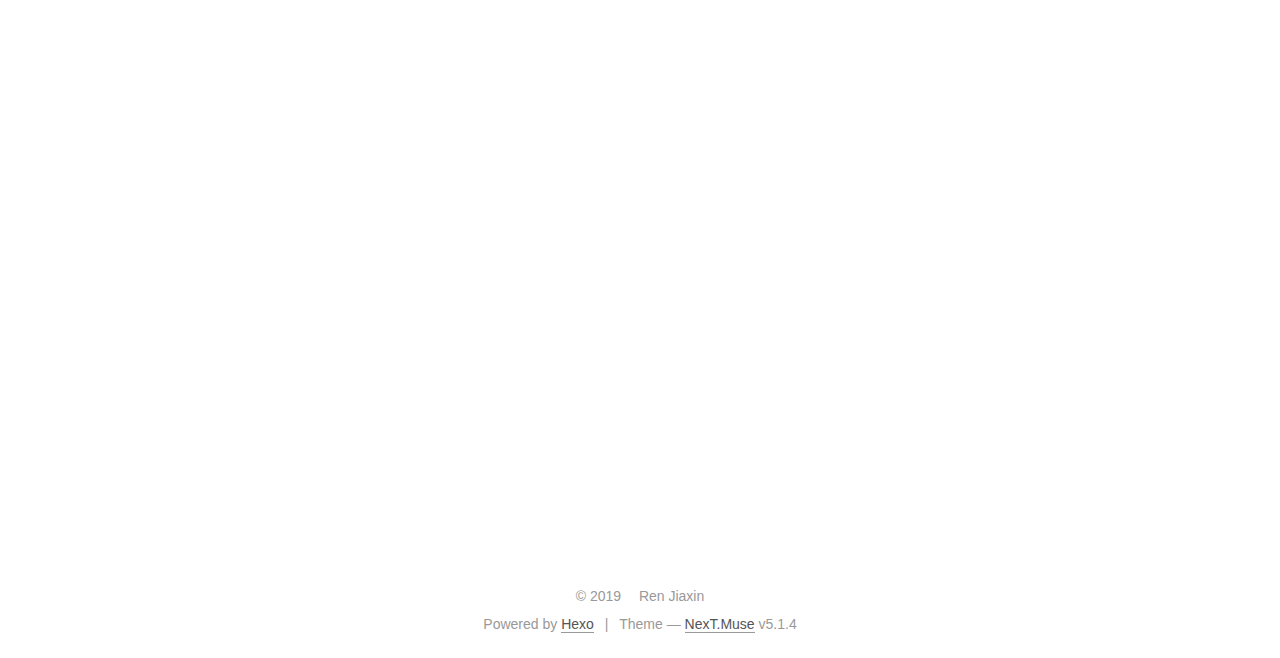
==== commit 7635592f: "Site updated: 2019-09-02 22:05:16" ====
--- a/index.html
+++ b/index.html
@@ -80,12 +80,12 @@
 
 
 <meta property="og:type" content="website">
-<meta property="og:title" content="天意怜幽草，人间重晚晴">
+<meta property="og:title" content="Ren 的 blog">
 <meta property="og:url" content="http://yoursite.com/index.html">
-<meta property="og:site_name" content="天意怜幽草，人间重晚晴">
+<meta property="og:site_name" content="Ren 的 blog">
 <meta property="og:locale" content="en">
 <meta name="twitter:card" content="summary">
-<meta name="twitter:title" content="天意怜幽草，人间重晚晴">
+<meta name="twitter:title" content="Ren 的 blog">
 
 
 
@@ -121,7 +121,7 @@
 
 
 
-  <title>天意怜幽草，人间重晚晴</title>
+  <title>Ren 的 blog</title>
   
 
 
@@ -152,12 +152,12 @@
     <div class="custom-logo-site-title">
       <a href="/" class="brand" rel="start">
         <span class="logo-line-before"><i></i></span>
-        <span class="site-title">天意怜幽草，人间重晚晴</span>
+        <span class="site-title">Ren 的 blog</span>
         <span class="logo-line-after"><i></i></span>
       </a>
     </div>
       
-        <p class="site-subtitle"></p>
+        <p class="site-subtitle">天意怜幽草，人间重晚晴</p>
       
   </div>
 
@@ -238,7 +238,7 @@
     </span>
 
     <span hidden itemprop="publisher" itemscope itemtype="http://schema.org/Organization">
-      <meta itemprop="name" content="天意怜幽草，人间重晚晴">
+      <meta itemprop="name" content="Ren 的 blog">
     </span>
 
     
@@ -325,17 +325,7 @@
 <ul>
 <li>超快速度</li>
 <li>支持Markdown</li>
-<li>可以通过命令行一键部署</li>
-</ul>
-<h2 id="2-环境准备"><a href="#2-环境准备" class="headerlink" title="2.环境准备"></a>2.环境准备</h2><h3 id="2-1-安装-node-js"><a href="#2-1-安装-node-js" class="headerlink" title="2.1 安装 node.js"></a>2.1 安装 node.js</h3><p>去<a href="https://nodejs.org/en/download/" target="_blank" rel="noopener">nodejs官网</a>选择合适的系统安装包进行安装。</p>
-<hr>
-<p>检查是否安装成功:</p>
-<figure class="highlight python"><table><tr><td class="gutter"><pre><span class="line">1</span><br></pre></td><td class="code"><pre><span class="line">$ node -v</span><br></pre></td></tr></table></figure>
-
-<p><img src="resources/1C60A198D79234A0D8B426BA0D0686CA.jpg" alt></p>
-<h3 id="2-2-安装-hexo"><a href="#2-2-安装-hexo" class="headerlink" title="2.2 安装 hexo"></a>2.2 安装 hexo</h3><figure class="highlight python"><table><tr><td class="gutter"><pre><span class="line">1</span><br></pre></td><td class="code"><pre><span class="line">$ npm install hexo-cli -g  <span class="comment">#linux系统</span></span><br></pre></td></tr></table></figure>
-
-<figure class="highlight python"><table><tr><td class="gutter"><pre><span class="line">1</span><br></pre></td><td class="code"><pre><span class="line">$ sudo npm install hexo-cli -g <span class="comment">#mac</span></span><br></pre></td></tr></table></figure>
+<li>可以通过命令行一键部署</li></ul>
           <!--noindex-->
           <div class="post-button text-center">
             <a class="btn" href="/2019/09/02/blog/#more" rel="contents">
@@ -398,7 +388,7 @@
     </span>
 
     <span hidden itemprop="publisher" itemscope itemtype="http://schema.org/Organization">
-      <meta itemprop="name" content="天意怜幽草，人间重晚晴">
+      <meta itemprop="name" content="Ren 的 blog">
     </span>
 
     
@@ -481,7 +471,7 @@
 
       
         
-          <h2 id="Numpy"><a href="#Numpy" class="headerlink" title="Numpy"></a>Numpy</h2><h3 id="1-numpy-对文本的编辑"><a href="#1-numpy-对文本的编辑" class="headerlink" title="1.numpy 对文本的编辑"></a>1.numpy 对文本的编辑</h3><figure class="highlight c"><table><tr><td class="gutter"><pre><span class="line">1</span><br><span class="line">2</span><br><span class="line">3</span><br><span class="line">4</span><br><span class="line">5</span><br><span class="line">6</span><br><span class="line">7</span><br><span class="line">8</span><br></pre></td><td class="code"><pre><span class="line"><span class="keyword">import</span> numpy as np</span><br><span class="line"></span><br><span class="line">filename = '/Users/renjiaxin/Downloads/numpy/test.txt'</span><br><span class="line">file = open(filename,mode=<span class="string">'r'</span>)</span><br><span class="line">text = file.read()</span><br><span class="line">print(file.closed)</span><br><span class="line">file.close()</span><br><span class="line">print(text)</span><br></pre></td></tr></table></figure>
+          <h2 id="Numpy"><a href="#Numpy" class="headerlink" title="Numpy"></a>Numpy</h2><h3 id="numpy-对文本的编辑"><a href="#numpy-对文本的编辑" class="headerlink" title="numpy 对文本的编辑"></a>numpy 对文本的编辑</h3><figure class="highlight c"><table><tr><td class="gutter"><pre><span class="line">1</span><br><span class="line">2</span><br><span class="line">3</span><br><span class="line">4</span><br><span class="line">5</span><br><span class="line">6</span><br><span class="line">7</span><br><span class="line">8</span><br></pre></td><td class="code"><pre><span class="line"><span class="keyword">import</span> numpy as np</span><br><span class="line"></span><br><span class="line">filename = '/Users/renjiaxin/Downloads/numpy/test.txt'</span><br><span class="line">file = open(filename,mode=<span class="string">'r'</span>)</span><br><span class="line">text = file.read()</span><br><span class="line">print(file.closed)</span><br><span class="line">file.close()</span><br><span class="line">print(text)</span><br></pre></td></tr></table></figure>
           <!--noindex-->
           <div class="post-button text-center">
             <a class="btn" href="/2019/09/02/numpy&pandas/#more" rel="contents">
@@ -544,7 +534,7 @@
     </span>
 
     <span hidden itemprop="publisher" itemscope itemtype="http://schema.org/Organization">
-      <meta itemprop="name" content="天意怜幽草，人间重晚晴">
+      <meta itemprop="name" content="Ren 的 blog">
     </span>
 
     
@@ -626,10 +616,7 @@
       
         
           <h2 id="信道估计"><a href="#信道估计" class="headerlink" title="信道估计"></a>信道估计</h2><p>&ensp;&ensp;&ensp;&ensp;在大规模 MIMO 波束毫米波场景下，信道估计极具挑战性，尤其是在天线阵列密集、接收机配备的射频链路受限的场景。</p>
-<h4 id="1-Deep-learning-based-channel-estimation-for-beamspace-mmWave-massive-MIMO-systems"><a href="#1-Deep-learning-based-channel-estimation-for-beamspace-mmWave-massive-MIMO-systems" class="headerlink" title="1.Deep learning-based channel estimation for beamspace mmWave massive MIMO systems"></a>1.<a href="https://arxiv.org/pdf/1802.01290.pdf" target="_blank" rel="noopener">Deep learning-based channel estimation for beamspace mmWave massive MIMO systems</a></h4><p>&ensp;&ensp;&ensp;&ensp;LDAMP网络来解决这一信道估计问题。该网络将信道矩阵视作二维图像作为输入，并将降噪的卷积神经网络融合到迭代信号重建算法中进行信道估计。它不是直接从含有噪声的信道图像中学习信道图像，而是先学习残余噪声，然后通过相减操作获得信道估计的图像。</p>
-<hr>
-<h4 id="2-Learning-the-MMSE-channel-estimator"><a href="#2-Learning-the-MMSE-channel-estimator" class="headerlink" title="2.Learning the MMSE channel estimator"></a>2.<a href="https://arxiv.org/pdf/1707.05674.pdf" target="_blank" rel="noopener">Learning the MMSE channel estimator</a></h4><p>&ensp;&ensp;&ensp;&ensp;基于深度学习的信道估计器，其中估计的信道向量为条件高斯随机变量，协方差矩阵具有随机性。如果协方差矩阵具有特普利兹特性和移不变的结构特性，则 MMSE 信道估计器的复杂度将降低很多。在信道的协方差矩阵不具备上述特性时，信道估计的复杂度将会变得很大。为了降低信道估计的复杂度，论文仍假设采用 MMSE的结构模型，并利用 CNN 对误差进行补偿。</p>
-<hr>
+<h4 id="Deep-learning-based-channel-estimation-for-beamspace-mmWave-massive-MIMO-systems"><a href="#Deep-learning-based-channel-estimation-for-beamspace-mmWave-massive-MIMO-systems" class="headerlink" title="Deep learning-based channel estimation for beamspace mmWave massive MIMO systems"></a><a href="https://arxiv.org/pdf/1802.01290.pdf" target="_blank" rel="noopener">Deep learning-based channel estimation for beamspace mmWave massive MIMO systems</a></h4><p>&ensp;&ensp;&ensp;&ensp;LDAMP网络来解决这一信道估计问题。该网络将信道矩阵视作二维图像作为输入，并将降噪的卷积神经网络融合到迭代信号重建算法中进行信道估计。它不是直接从含有噪声的信道图像中学习信道图像，而是先学习残余噪声，然后通过相减操作获得信道估计的图像。</p>
           <!--noindex-->
           <div class="post-button text-center">
             <a class="btn" href="/2019/09/02/communication/#more" rel="contents">
--- a/css/main.css
+++ b/css/main.css
@@ -1822,7 +1822,7 @@
   width: 4px;
   height: 4px;
   border-radius: 50%;
-  background: #a6be0f;
+  background: #d0c2ff;
 }
 .links-of-blogroll {
   font-size: 13px;
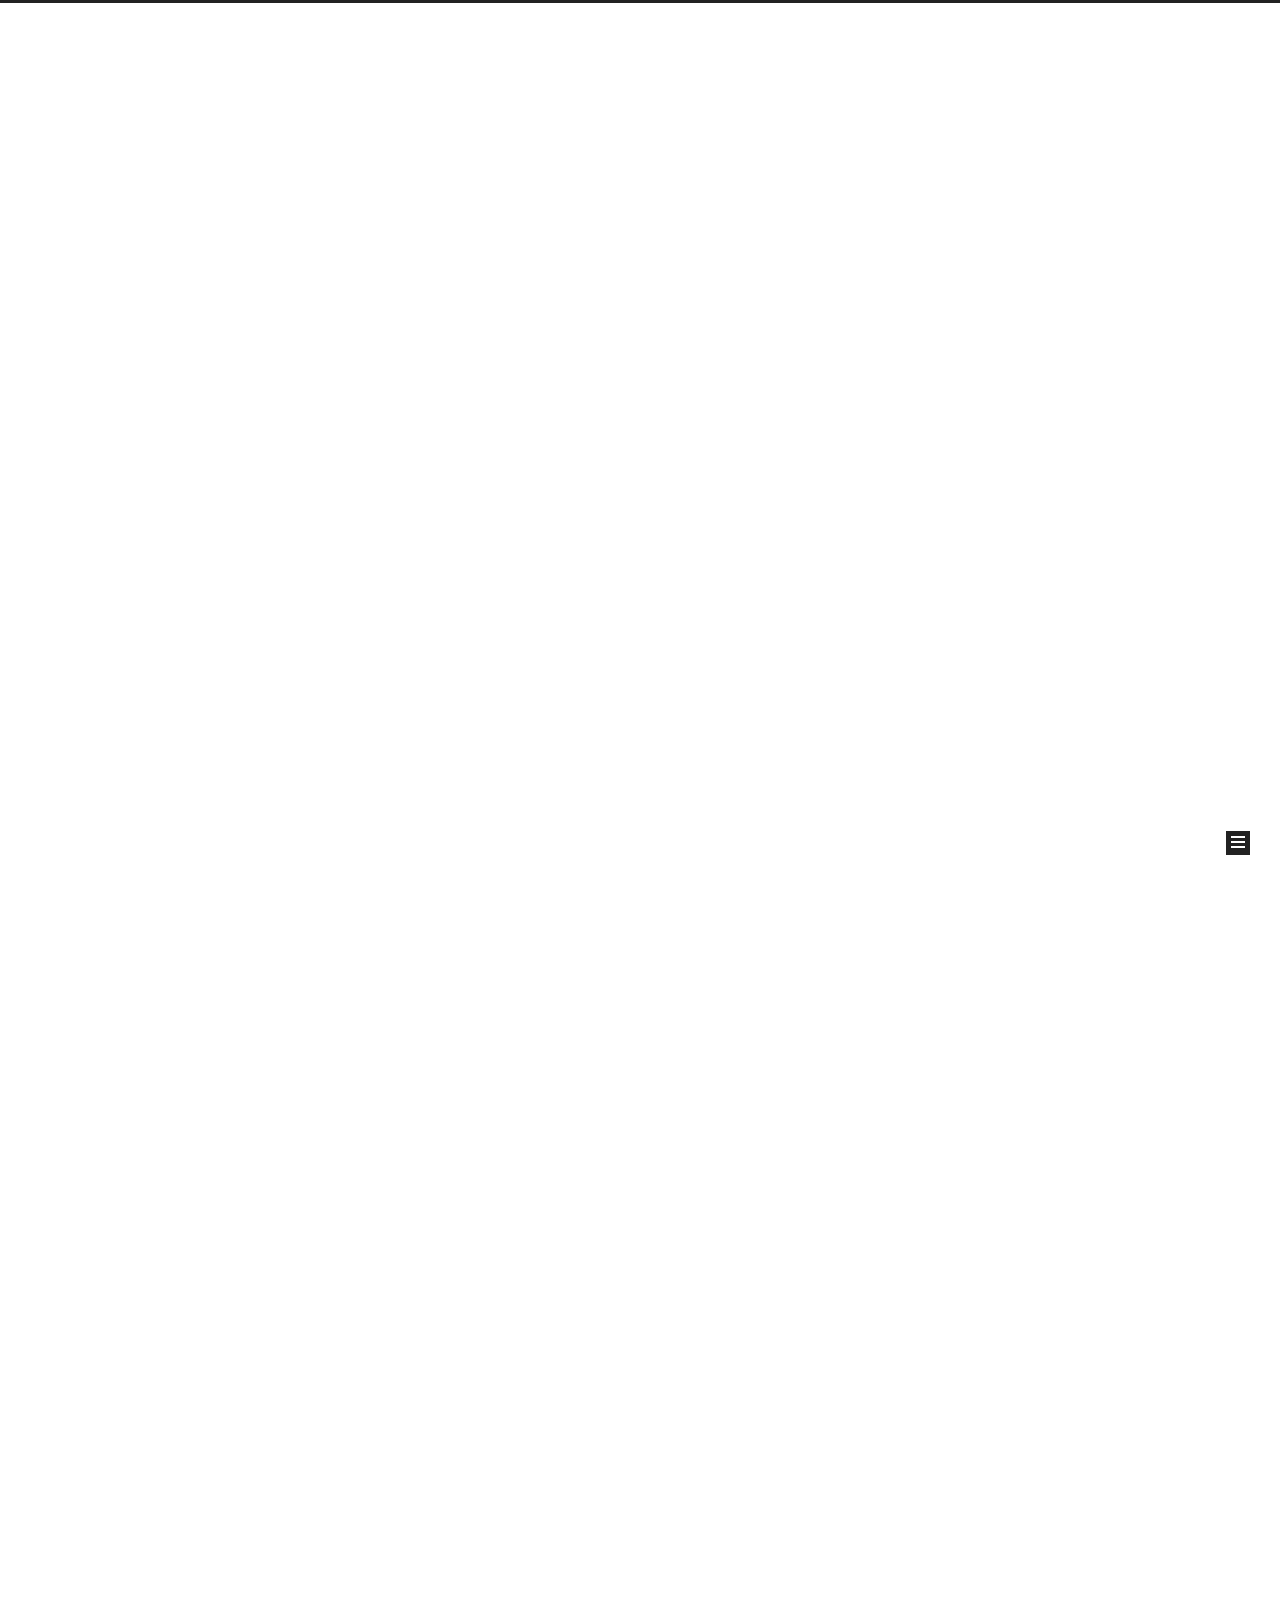
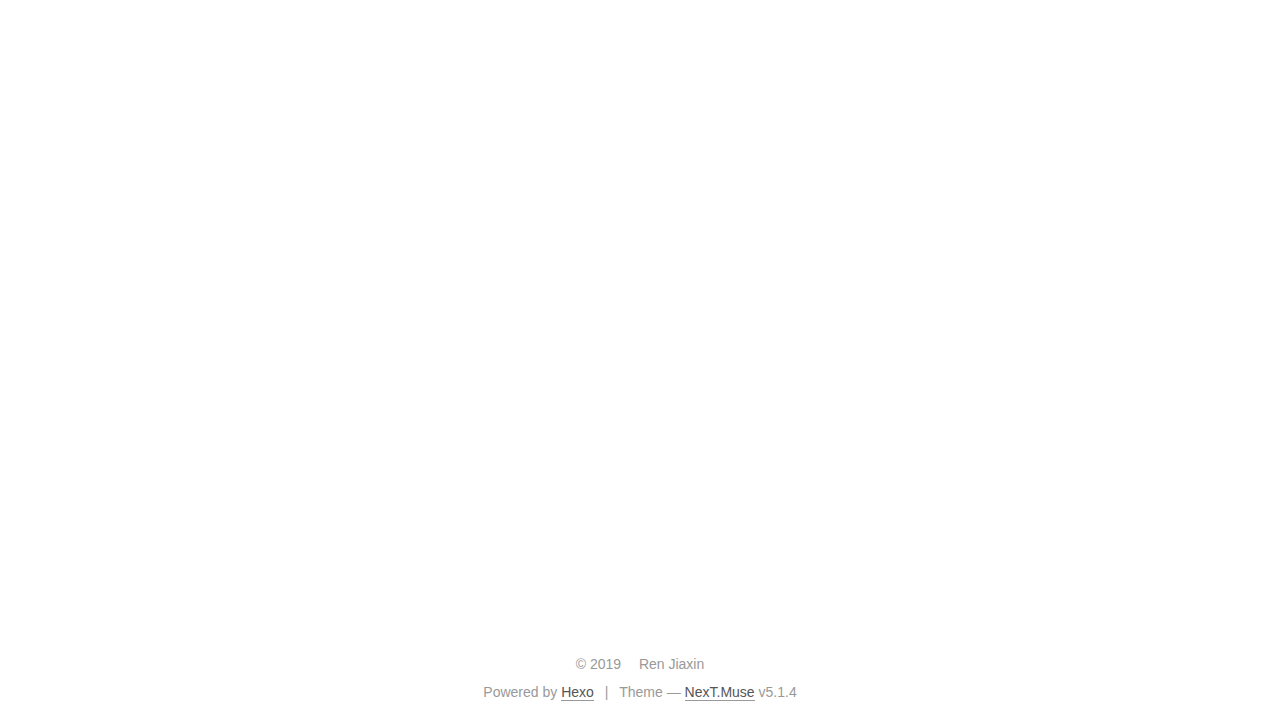
==== commit 5ee8dfbc: "Site updated: 2019-09-02 22:51:40" ====
--- a/index.html
+++ b/index.html
@@ -321,7 +321,8 @@
         
           <p>网上有很多hexo + github的教程，但是都或多或少有些错误，在搭的过程中也遇到了一些问题。所以写一个教程，把具体的流程和遇到的问题写一下。</p>
 <p>#搭建流程</p>
-<h2 id="1-Hexo-介绍"><a href="#1-Hexo-介绍" class="headerlink" title="1. Hexo 介绍"></a>1. Hexo 介绍</h2><p>Hexo是基于NodeJs的静态博客框架，简单、轻量，其生成的静态网页可以托管在Github上。</p>
+<h2 id="Hexo-介绍"><a href="#Hexo-介绍" class="headerlink" title="Hexo 介绍"></a>Hexo 介绍</h2><hr>
+<p>Hexo是基于NodeJs的静态博客框架，简单、轻量，其生成的静态网页可以托管在Github上。</p>
 <ul>
 <li>超快速度</li>
 <li>支持Markdown</li>
--- a/css/main.css
+++ b/css/main.css
@@ -1822,7 +1822,7 @@
   width: 4px;
   height: 4px;
   border-radius: 50%;
-  background: #d0c2ff;
+  background: #4b5469;
 }
 .links-of-blogroll {
   font-size: 13px;
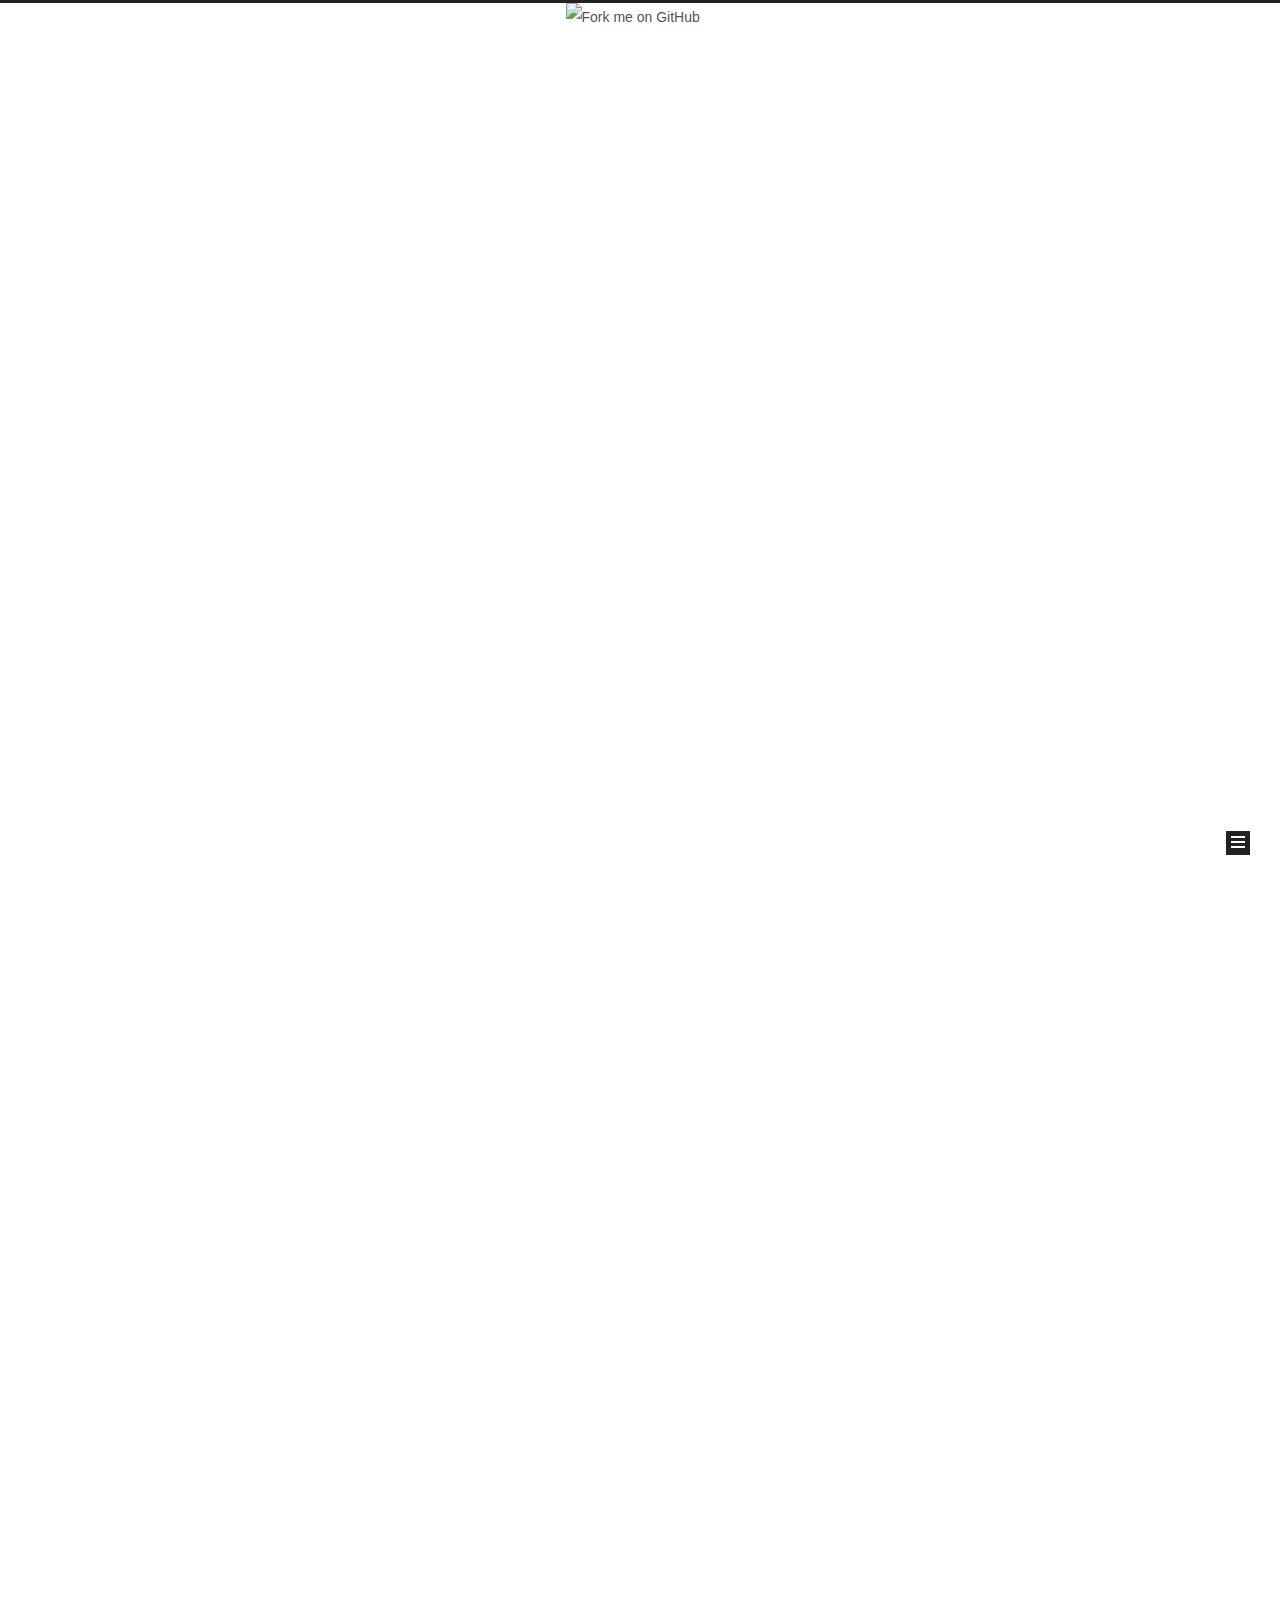
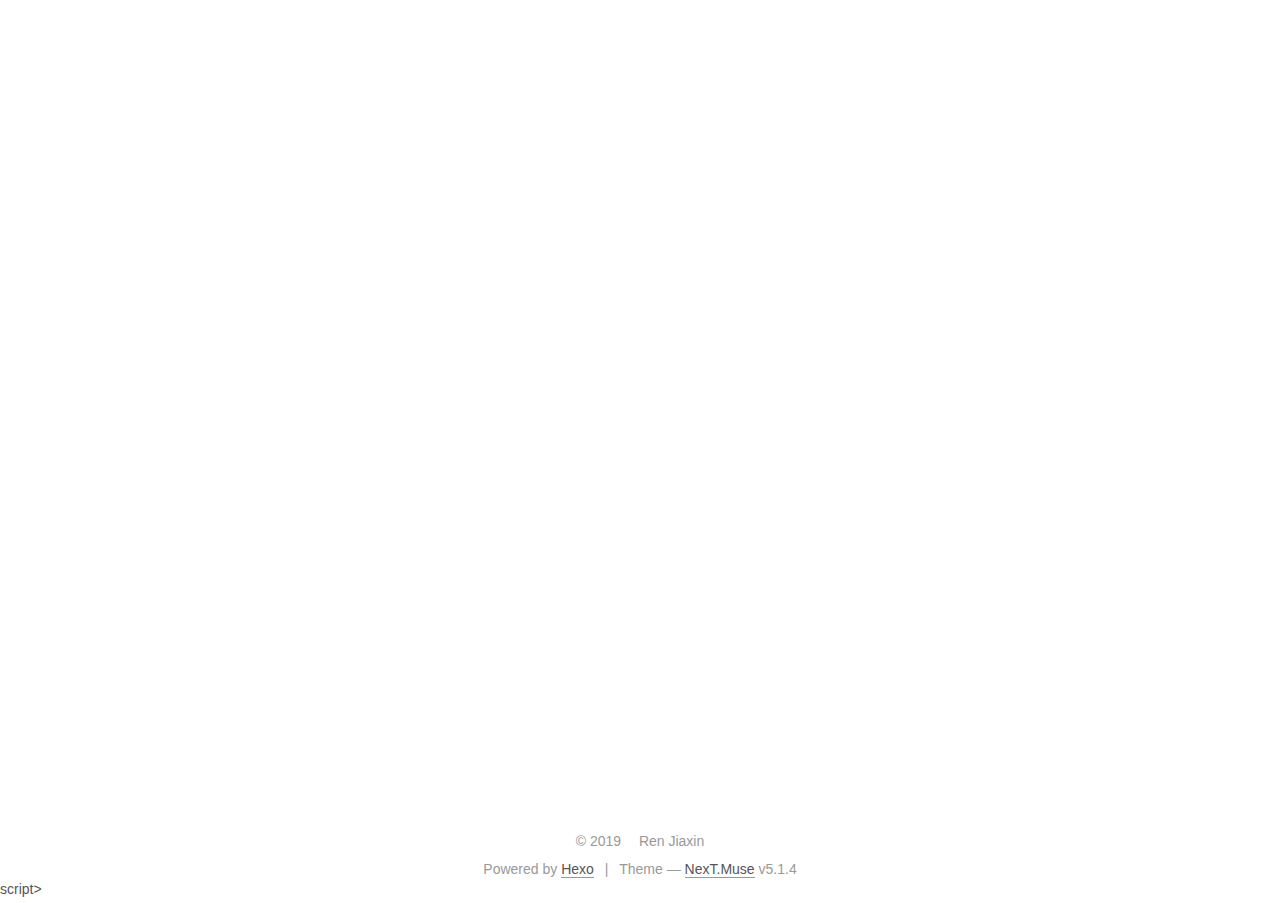
==== commit 00b3300a: "Site updated: 2019-09-03 09:54:12" ====
--- a/index.html
+++ b/index.html
@@ -144,6 +144,8 @@
   page-home">
     <div class="headband"></div>
 
+    <a href="https://github.com/you"><img width="149" height="149" src="https://github.com/rjx-965/rjx-965.github.io/tree/master" class="attachment-full size-full" alt="Fork me on GitHub" data-recalc-dims="1"></a>
+
     <header id="header" class="header" itemscope itemtype="http://schema.org/WPHeader">
       <div class="header-inner"><div class="site-brand-wrapper">
   <div class="site-meta ">
@@ -807,6 +809,12 @@
 
     
 
+    
+      <canvas class="fireworks" style="position: fixed;left: 0;top: 0;z-index: 1;pointer-events: none;"></canvas> 
+   <script type="text/javascript" src="//cdn.bootcss.com/animejs/2.2.0/anime.min.js"></script>script> 
+   <script type="text/javascript" src="/js/src/fireworks.js"></script>
+    
+
   </div>
 
   
@@ -944,5 +952,6 @@
 
   
 
+
 </body>
 </html>
--- a/css/main.css
+++ b/css/main.css
@@ -1822,7 +1822,7 @@
   width: 4px;
   height: 4px;
   border-radius: 50%;
-  background: #4b5469;
+  background: #405da7;
 }
 .links-of-blogroll {
   font-size: 13px;
